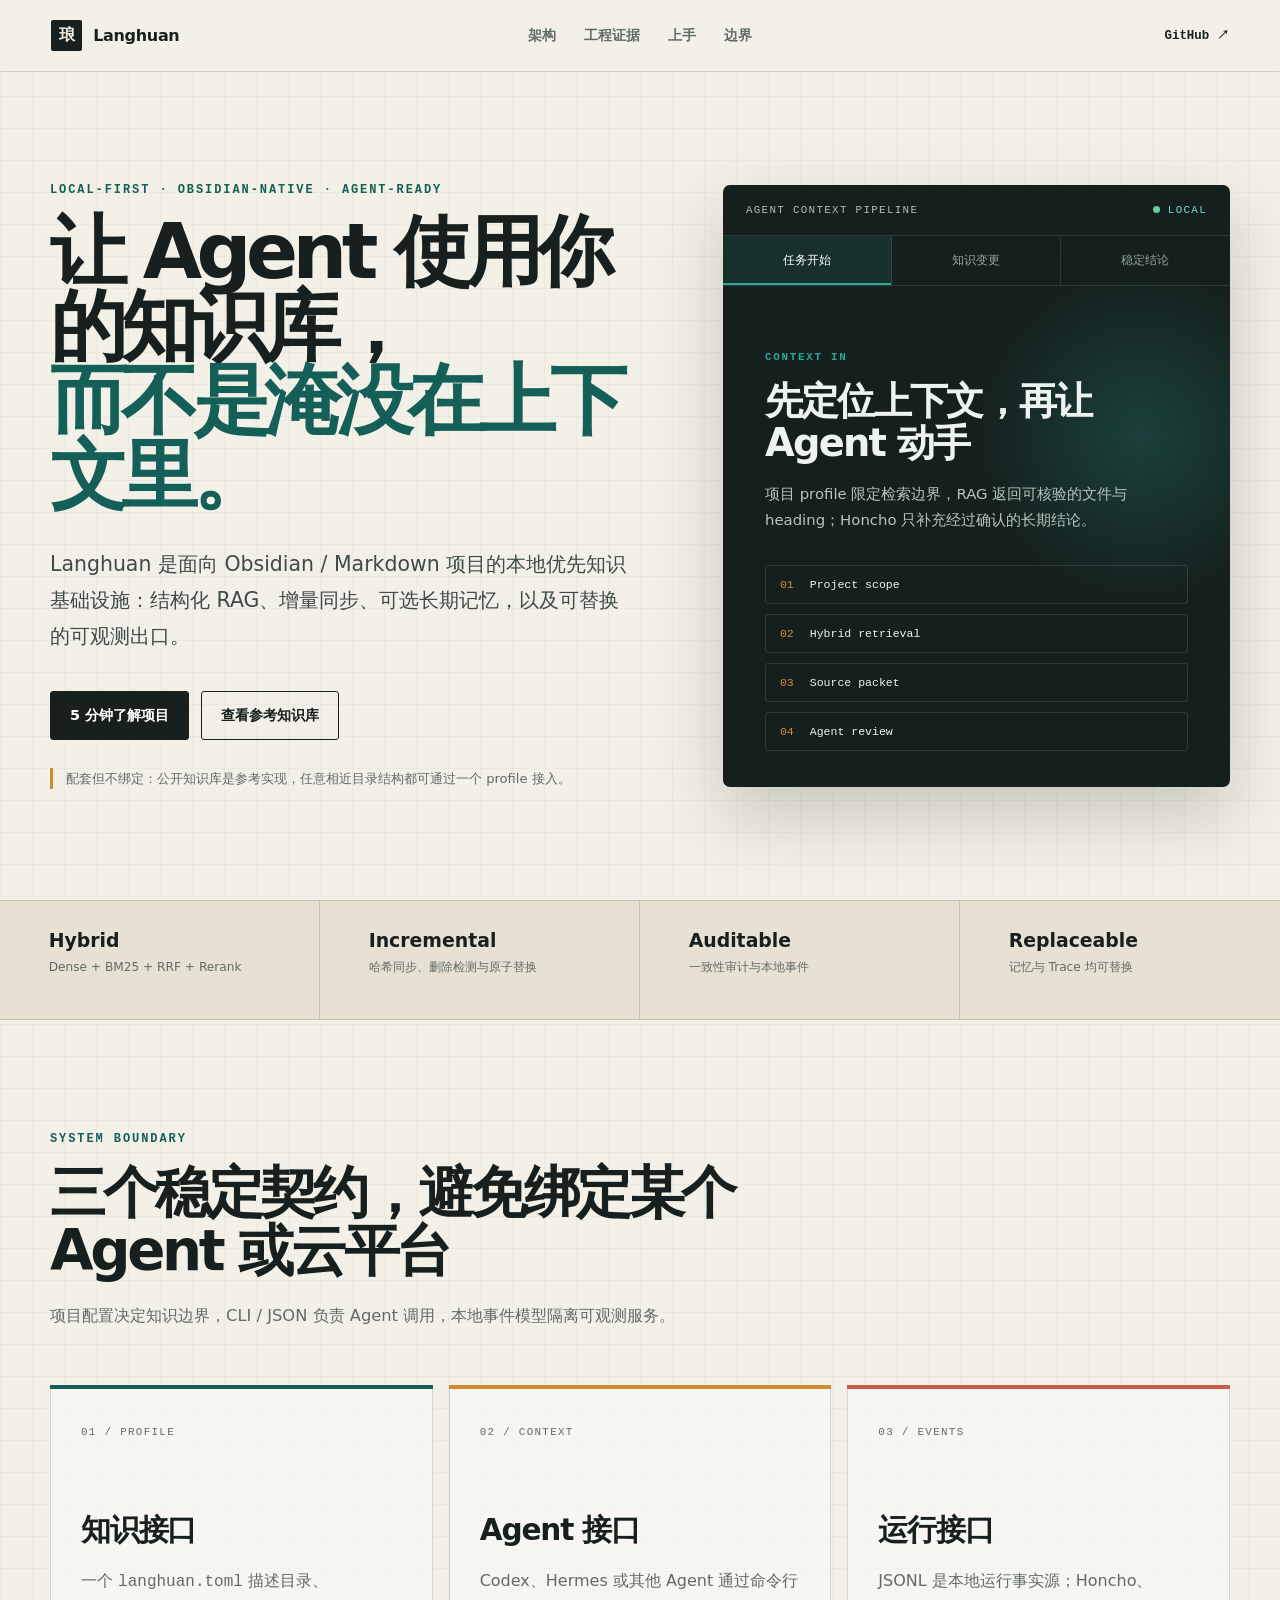
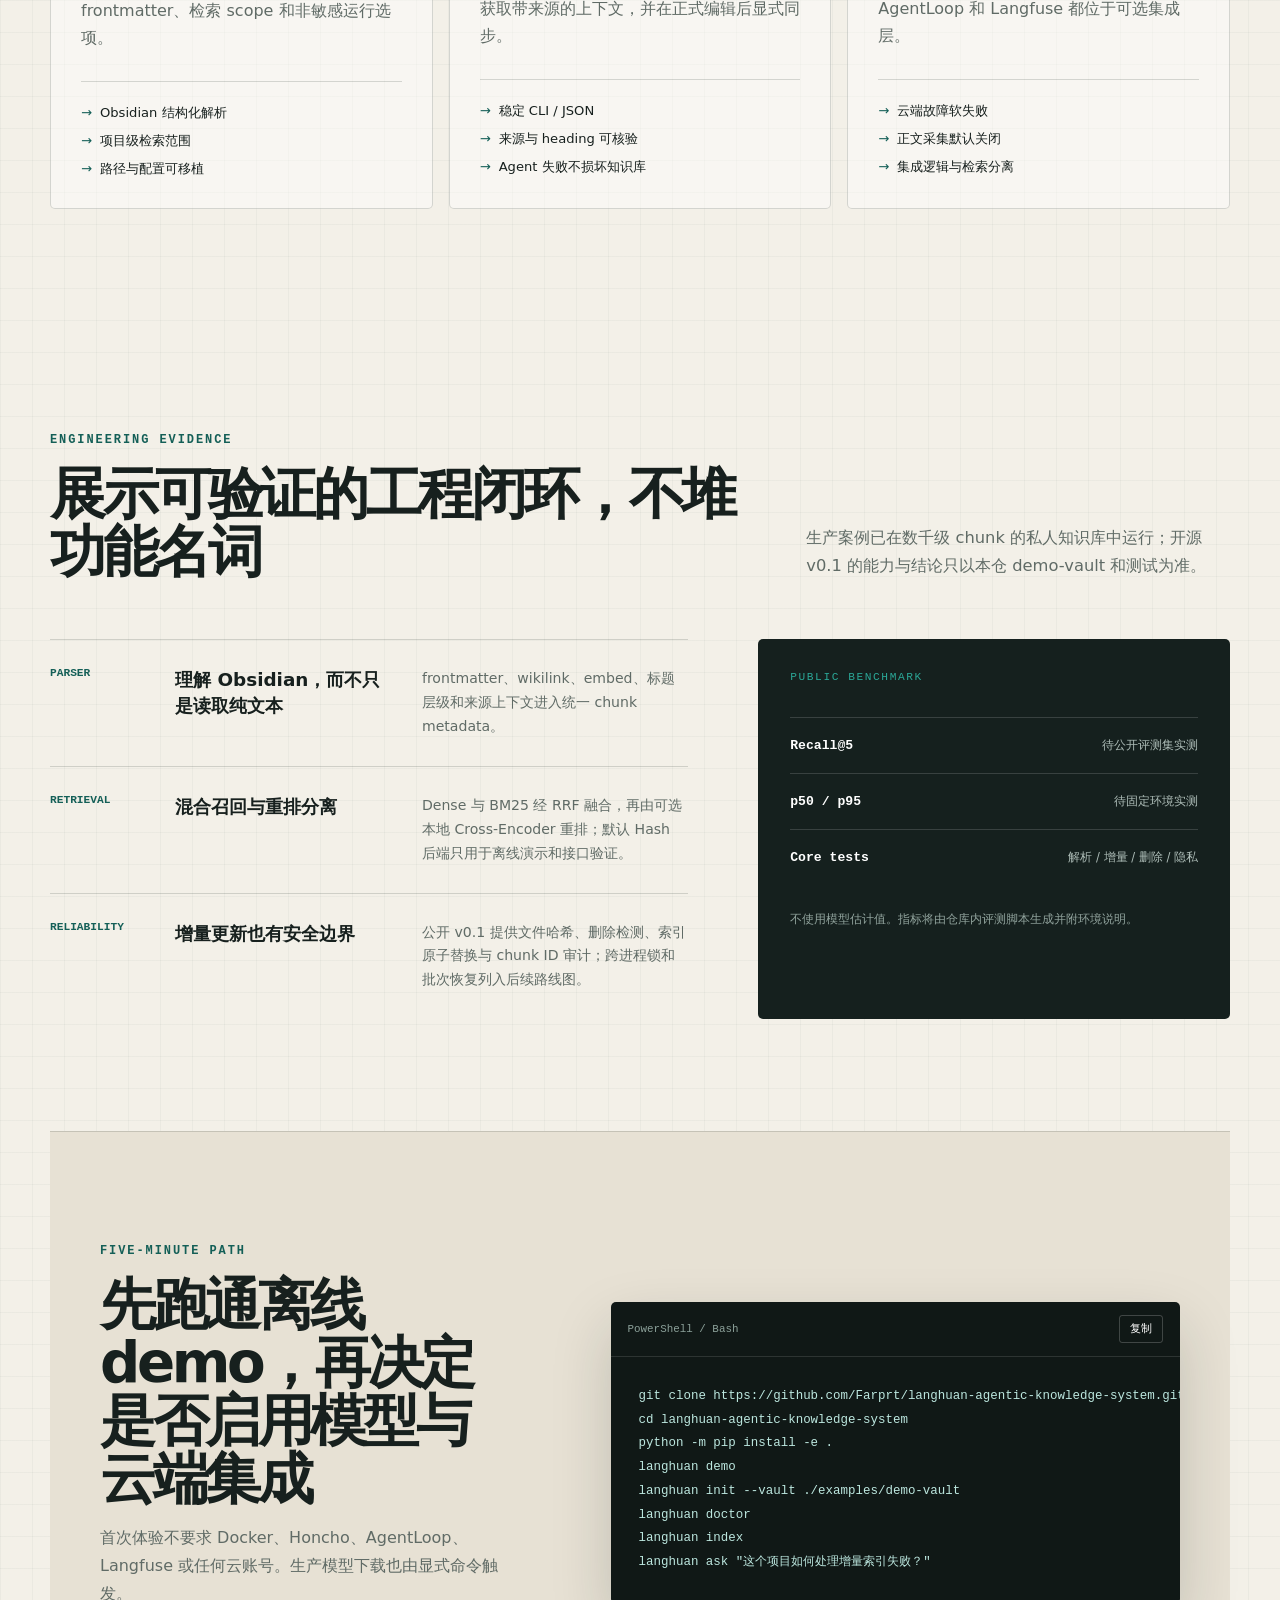
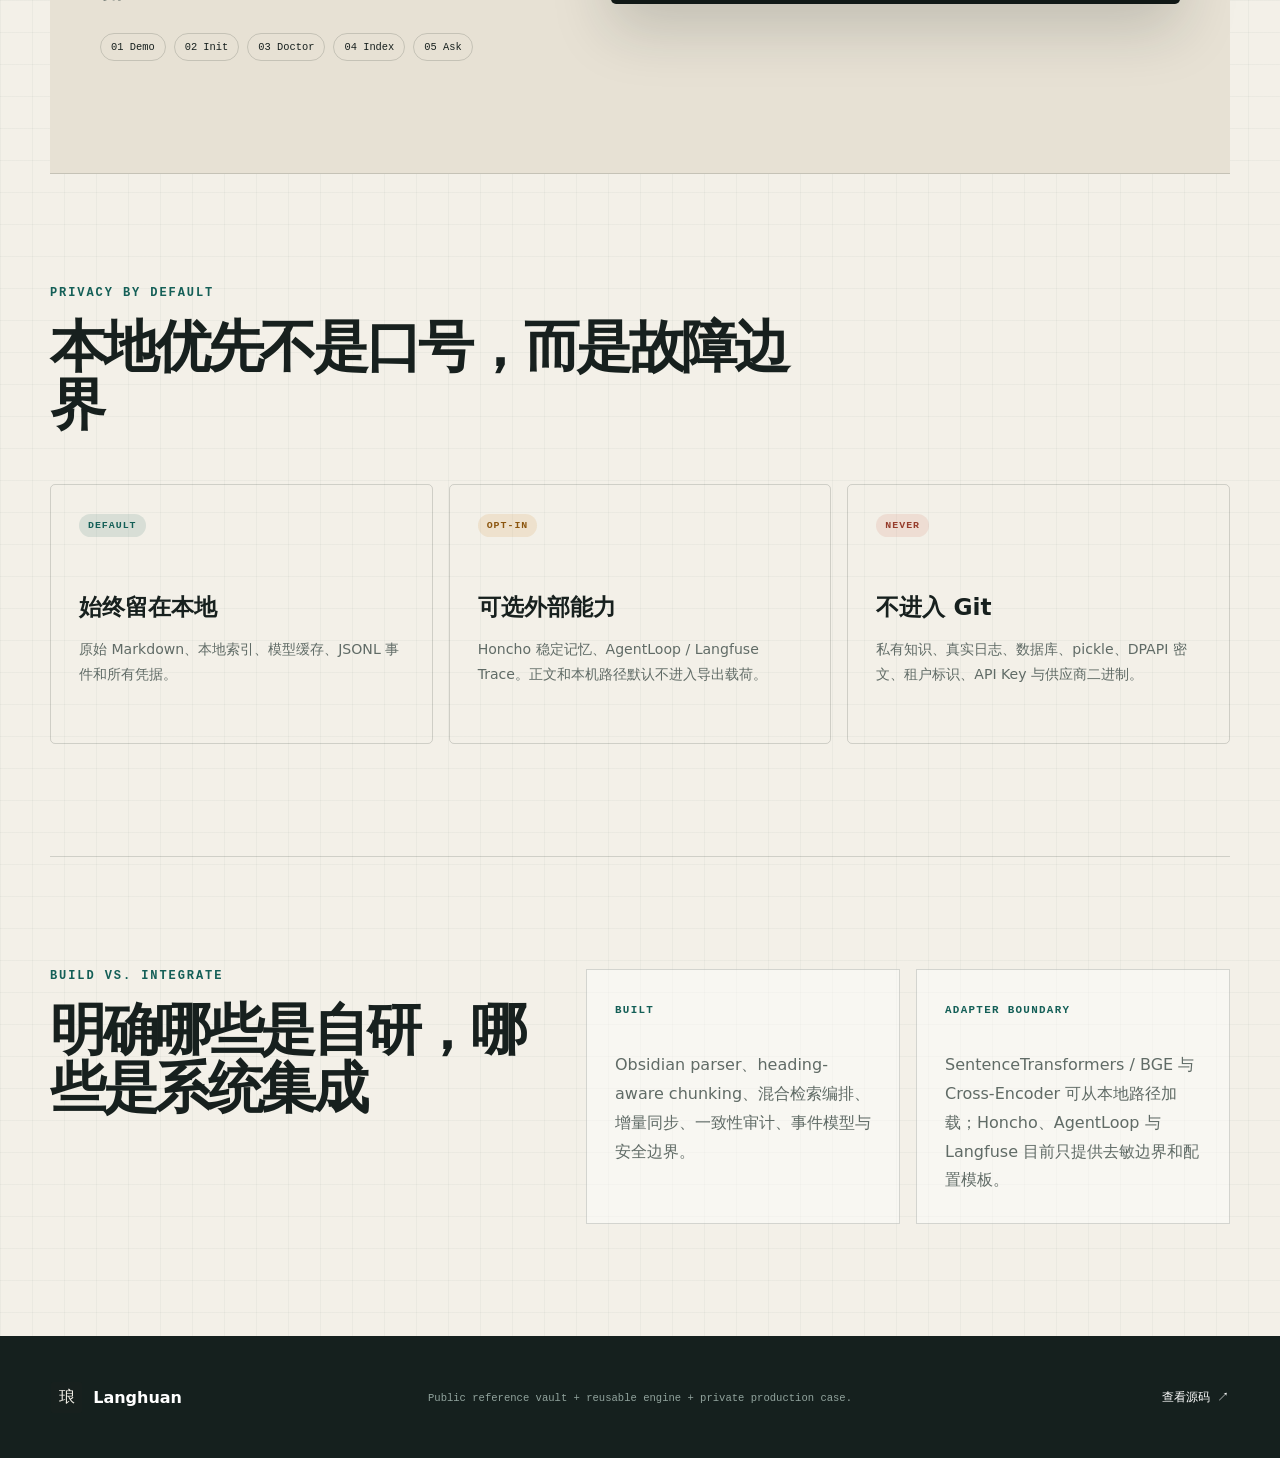
==== index.html @ d0159f6d "fix: restore quickstart layout" ====
<!doctype html>
<html lang="zh-CN">
  <head>
    <meta charset="utf-8">
    <meta name="viewport" content="width=device-width, initial-scale=1">
    <title>Langhuan — Agentic Knowledge System</title>
    <meta name="description" content="面向 Obsidian / Markdown 项目的本地优先 RAG、记忆与可观测基础设施。">
    <meta property="og:title" content="Langhuan — Agentic Knowledge System">
    <meta property="og:description" content="Local-first knowledge infrastructure for coding agents.">
    <meta property="og:type" content="website">
    <meta property="og:url" content="https://farprt.github.io/langhuan-agentic-knowledge-system/">
    <meta property="og:image" content="https://raw.githubusercontent.com/Farprt/langhuan-agentic-knowledge-system/main/showcase/public/og.png">
    <link rel="canonical" href="https://farprt.github.io/langhuan-agentic-knowledge-system/">
    <link rel="icon" href="public/favicon.svg" type="image/svg+xml">
    <link rel="stylesheet" href="styles.css">
    <script src="app.js" defer></script>
  </head>
  <body>
    <a class="skip-link" href="#main-content">跳到主要内容</a>
    <main id="main-content">
      <header class="site-header">
        <a class="brand" href="#top" aria-label="Langhuan 首页"><span class="brand-mark">琅</span><span>Langhuan</span></a>
        <nav aria-label="页面导航">
          <a href="#architecture">架构</a><a href="#evidence">工程证据</a><a href="#quickstart">上手</a><a href="#privacy">边界</a>
        </nav>
        <a class="header-link" href="https://github.com/Farprt/langhuan-agentic-knowledge-system">GitHub ↗</a>
      </header>

      <section class="hero section-shell" id="top">
        <div class="hero-copy">
          <p class="kicker">LOCAL-FIRST · OBSIDIAN-NATIVE · AGENT-READY</p>
          <h1>让 Agent 使用你的知识库，<span>而不是淹没在上下文里。</span></h1>
          <p class="hero-lede">Langhuan 是面向 Obsidian / Markdown 项目的本地优先知识基础设施：结构化 RAG、增量同步、可选长期记忆，以及可替换的可观测出口。</p>
          <div class="hero-actions">
            <a class="button primary" href="#quickstart">5 分钟了解项目</a>
            <a class="button secondary" href="https://github.com/Farprt/Obsidian_Notes_Workspace">查看参考知识库</a>
          </div>
          <p class="hero-note">配套但不绑定：公开知识库是参考实现，任意相近目录结构都可通过一个 profile 接入。</p>
        </div>

        <div class="flow-console">
          <div class="console-topline"><span>AGENT CONTEXT PIPELINE</span><span class="status-dot">LOCAL</span></div>
          <div class="flow-tabs" role="tablist" aria-label="选择流水线阶段">
            <button class="active" id="tab-task" role="tab" aria-selected="true" aria-controls="flow-panel" data-flow="task" tabindex="0" type="button">任务开始</button>
            <button id="tab-edit" role="tab" aria-selected="false" aria-controls="flow-panel" data-flow="edit" tabindex="-1" type="button">知识变更</button>
            <button id="tab-conclude" role="tab" aria-selected="false" aria-controls="flow-panel" data-flow="conclude" tabindex="-1" type="button">稳定结论</button>
          </div>
          <div class="flow-body" id="flow-panel" role="tabpanel" aria-labelledby="tab-task">
            <p class="flow-eyebrow" id="flow-eyebrow">CONTEXT IN</p>
            <h2 id="flow-title">先定位上下文，再让 Agent 动手</h2>
            <p id="flow-copy">项目 profile 限定检索边界，RAG 返回可核验的文件与 heading；Honcho 只补充经过确认的长期结论。</p>
            <ol class="flow-steps" id="flow-steps">
              <li><span>01</span>Project scope</li><li><span>02</span>Hybrid retrieval</li><li><span>03</span>Source packet</li><li><span>04</span>Agent review</li>
            </ol>
          </div>
        </div>
      </section>

      <section class="proof-strip" aria-label="核心工程能力">
        <div><strong>Hybrid</strong><span>Dense + BM25 + RRF + Rerank</span></div>
        <div><strong>Incremental</strong><span>哈希同步、删除检测与原子替换</span></div>
        <div><strong>Auditable</strong><span>一致性审计与本地事件</span></div>
        <div><strong>Replaceable</strong><span>记忆与 Trace 均可替换</span></div>
      </section>

      <section class="section-shell section-block" id="architecture">
        <div class="section-heading"><p class="kicker">SYSTEM BOUNDARY</p><h2>三个稳定契约，避免绑定某个 Agent 或云平台</h2><p>项目配置决定知识边界，CLI / JSON 负责 Agent 调用，本地事件模型隔离可观测服务。</p></div>
        <div class="architecture-grid">
          <article class="architecture-card accent-a"><p class="card-index">01 / PROFILE</p><h3>知识接口</h3><p>一个 <code>langhuan.toml</code> 描述目录、frontmatter、检索 scope 和非敏感运行选项。</p><ul><li>Obsidian 结构化解析</li><li>项目级检索范围</li><li>路径与配置可移植</li></ul></article>
          <article class="architecture-card accent-b"><p class="card-index">02 / CONTEXT</p><h3>Agent 接口</h3><p>Codex、Hermes 或其他 Agent 通过命令行获取带来源的上下文，并在正式编辑后显式同步。</p><ul><li>稳定 CLI / JSON</li><li>来源与 heading 可核验</li><li>Agent 失败不损坏知识库</li></ul></article>
          <article class="architecture-card accent-c"><p class="card-index">03 / EVENTS</p><h3>运行接口</h3><p>JSONL 是本地运行事实源；Honcho、AgentLoop 和 Langfuse 都位于可选集成层。</p><ul><li>云端故障软失败</li><li>正文采集默认关闭</li><li>集成逻辑与检索分离</li></ul></article>
        </div>
      </section>

      <section class="section-shell section-block" id="evidence">
        <div class="section-heading split-heading"><div><p class="kicker">ENGINEERING EVIDENCE</p><h2>展示可验证的工程闭环，不堆功能名词</h2></div><p>生产案例已在数千级 chunk 的私人知识库中运行；开源 v0.1 的能力与结论只以本仓 demo-vault 和测试为准。</p></div>
        <div class="evidence-layout">
          <div class="capability-list">
            <article><span>Parser</span><h3>理解 Obsidian，而不只是读取纯文本</h3><p>frontmatter、wikilink、embed、标题层级和来源上下文进入统一 chunk metadata。</p></article>
            <article><span>Retrieval</span><h3>混合召回与重排分离</h3><p>Dense 与 BM25 经 RRF 融合，再由可选本地 Cross-Encoder 重排；默认 Hash 后端只用于离线演示和接口验证。</p></article>
            <article><span>Reliability</span><h3>增量更新也有安全边界</h3><p>公开 v0.1 提供文件哈希、删除检测、索引原子替换与 chunk ID 审计；跨进程锁和批次恢复列入后续路线图。</p></article>
          </div>
          <aside class="metrics-panel"><p class="panel-label">PUBLIC BENCHMARK</p><div class="metric-placeholder"><strong>Recall@5</strong><span>待公开评测集实测</span></div><div class="metric-placeholder"><strong>p50 / p95</strong><span>待固定环境实测</span></div><div class="metric-placeholder"><strong>Core tests</strong><span>解析 / 增量 / 删除 / 隐私</span></div><p class="metrics-note">不使用模型估计值。指标将由仓库内评测脚本生成并附环境说明。</p></aside>
        </div>
      </section>

      <section class="quickstart section-shell section-block" id="quickstart">
        <div class="quickstart-copy"><p class="kicker">FIVE-MINUTE PATH</p><h2>先跑通离线 demo，再决定是否启用模型与云端集成</h2><p>首次体验不要求 Docker、Honcho、AgentLoop、Langfuse 或任何云账号。生产模型下载也由显式命令触发。</p><div class="route-tags"><span>01 Demo</span><span>02 Init</span><span>03 Doctor</span><span>04 Index</span><span>05 Ask</span></div></div>
        <div class="code-window"><div class="code-toolbar"><span>PowerShell / Bash</span><button id="copy-quickstart" type="button">复制</button></div><pre><code id="quickstart-code">git clone https://github.com/Farprt/langhuan-agentic-knowledge-system.git
cd langhuan-agentic-knowledge-system
python -m pip install -e .
langhuan demo
langhuan init --vault ./examples/demo-vault
langhuan doctor
langhuan index
langhuan ask "这个项目如何处理增量索引失败？"</code></pre><p class="copy-status" id="copy-status" aria-live="polite"></p></div>
      </section>

      <section class="section-shell section-block" id="privacy">
        <div class="section-heading"><p class="kicker">PRIVACY BY DEFAULT</p><h2>本地优先不是口号，而是故障边界</h2></div>
        <div class="boundary-grid">
          <article><span class="boundary-state local">DEFAULT</span><h3>始终留在本地</h3><p>原始 Markdown、本地索引、模型缓存、JSONL 事件和所有凭据。</p></article>
          <article><span class="boundary-state optional">OPT-IN</span><h3>可选外部能力</h3><p>Honcho 稳定记忆、AgentLoop / Langfuse Trace。正文和本机路径默认不进入导出载荷。</p></article>
          <article><span class="boundary-state blocked">NEVER</span><h3>不进入 Git</h3><p>私有知识、真实日志、数据库、pickle、DPAPI 密文、租户标识、API Key 与供应商二进制。</p></article>
        </div>
      </section>

      <section class="ownership section-shell section-block">
        <div><p class="kicker">BUILD VS. INTEGRATE</p><h2>明确哪些是自研，哪些是系统集成</h2></div>
        <div class="ownership-columns"><div><span>BUILT</span><p>Obsidian parser、heading-aware chunking、混合检索编排、增量同步、一致性审计、事件模型与安全边界。</p></div><div><span>ADAPTER BOUNDARY</span><p>SentenceTransformers / BGE 与 Cross-Encoder 可从本地路径加载；Honcho、AgentLoop 与 Langfuse 目前只提供去敏边界和配置模板。</p></div></div>
      </section>

      <footer><div><span class="brand-mark">琅</span><strong>Langhuan</strong></div><p>Public reference vault + reusable engine + private production case.</p><a href="https://github.com/Farprt/langhuan-agentic-knowledge-system">查看源码 ↗</a></footer>
    </main>
  </body>
</html>
---- styles.css ----
:root {
  --paper: #f3f0e8;
  --paper-deep: #e7e1d4;
  --ink: #17201e;
  --muted: #606b66;
  --line: rgba(23, 32, 30, 0.16);
  --teal: #145f57;
  --teal-bright: #2ba797;
  --amber: #d18a31;
  --coral: #c45e48;
  --night: #15201e;
  --night-soft: #20302d;
}

* { box-sizing: border-box; }
html { scroll-behavior: smooth; }
body {
  margin: 0;
  background:
    linear-gradient(rgba(23, 32, 30, 0.035) 1px, transparent 1px),
    linear-gradient(90deg, rgba(23, 32, 30, 0.035) 1px, transparent 1px),
    var(--paper);
  background-size: 32px 32px;
  color: var(--ink);
  font-family: Inter, ui-sans-serif, system-ui, -apple-system, "Segoe UI", "Microsoft YaHei", sans-serif;
}
a { color: inherit; text-decoration: none; }
button, a { -webkit-tap-highlight-color: transparent; }
button:focus-visible, a:focus-visible { outline: 2px solid var(--ink); outline-offset: 2px; box-shadow: 0 0 0 5px var(--amber); }
code, pre, .kicker, .card-index, .panel-label, .boundary-state { font-family: "Cascadia Code", "SFMono-Regular", Consolas, monospace; }

.skip-link { background: var(--ink); color: white; left: 14px; padding: 10px 14px; position: fixed; top: -60px; z-index: 100; }
.skip-link:focus { top: 14px; }

.section-shell { width: min(1180px, calc(100% - 48px)); margin-inline: auto; }
.section-block { padding-block: 112px; }
.kicker { margin: 0 0 18px; color: var(--teal); font-size: 0.75rem; font-weight: 800; letter-spacing: 0.16em; }
.site-header {
  align-items: center;
  backdrop-filter: blur(18px);
  background: rgba(243, 240, 232, 0.86);
  border-bottom: 1px solid var(--line);
  display: grid;
  grid-template-columns: 1fr auto 1fr;
  height: 72px;
  padding: 0 4vw;
  position: sticky;
  top: 0;
  z-index: 20;
}
.brand { align-items: center; display: inline-flex; font-weight: 850; gap: 11px; letter-spacing: -0.02em; }
.brand-mark { align-items: center; background: var(--ink); border-radius: 2px; color: var(--paper); display: inline-flex; font-family: Georgia, serif; font-size: 1rem; height: 31px; justify-content: center; width: 31px; }
.site-header nav { display: flex; gap: 28px; }
.site-header nav a { color: var(--muted); font-size: 0.86rem; font-weight: 650; }
.site-header nav a:hover { color: var(--ink); }
.header-link { justify-self: end; font-family: "Cascadia Code", monospace; font-size: 0.78rem; font-weight: 750; }

.hero { align-items: center; display: grid; gap: 7vw; grid-template-columns: 1.07fr 0.93fr; min-height: calc(100vh - 72px); padding-block: 88px; }
.hero-copy h1 { font-size: clamp(3.2rem, 6vw, 6.5rem); font-weight: 780; letter-spacing: -0.072em; line-height: 0.97; margin: 0; max-width: 850px; }
.hero-copy h1 span { color: var(--teal); display: block; }
.hero-lede { color: #3f4b47; font-size: clamp(1.05rem, 1.6vw, 1.32rem); line-height: 1.75; margin: 34px 0 0; max-width: 720px; }
.hero-actions { display: flex; flex-wrap: wrap; gap: 12px; margin-top: 36px; }
.button { border: 1px solid var(--ink); border-radius: 3px; display: inline-flex; font-size: 0.9rem; font-weight: 750; padding: 14px 19px; }
.button.primary { background: var(--ink); color: white; }
.button.primary:hover { background: var(--teal); border-color: var(--teal); }
.button.secondary:hover { background: rgba(255,255,255,.5); }
.hero-note { border-left: 3px solid var(--amber); color: var(--muted); font-size: 0.82rem; line-height: 1.6; margin: 28px 0 0; max-width: 620px; padding-left: 13px; }

.flow-console { background: var(--night); border-radius: 7px; box-shadow: 0 28px 70px rgba(21, 32, 30, .2); color: #edf3f0; min-height: 530px; overflow: hidden; position: relative; }
.flow-console::before { background: radial-gradient(circle, rgba(43,167,151,.24), transparent 65%); content: ""; height: 360px; position: absolute; right: -90px; top: 70px; width: 360px; }
.console-topline { border-bottom: 1px solid rgba(255,255,255,.12); color: #aebdb8; display: flex; font-family: "Cascadia Code", monospace; font-size: .68rem; justify-content: space-between; letter-spacing: .12em; padding: 19px 23px; position: relative; }
.status-dot { color: #78d8c9; }
.status-dot::before { background: #62cf9d; border-radius: 50%; content: ""; display: inline-block; height: 7px; margin-right: 8px; width: 7px; }
.flow-tabs { border-bottom: 1px solid rgba(255,255,255,.12); display: grid; grid-template-columns: repeat(3, 1fr); position: relative; }
.flow-tabs button { background: transparent; border: 0; border-right: 1px solid rgba(255,255,255,.1); color: #93a59f; cursor: pointer; font: inherit; font-size: .78rem; padding: 16px 8px; }
.flow-tabs button:last-child { border-right: 0; }
.flow-tabs button.active { background: rgba(43,167,151,.12); color: white; box-shadow: inset 0 -2px var(--teal-bright); }
.flow-body { padding: 52px 42px 36px; position: relative; }
.flow-eyebrow { color: var(--teal-bright)!important; font-family: "Cascadia Code", monospace; font-size: .68rem!important; font-weight: 800; letter-spacing: .16em; }
.flow-body h2 { font-size: clamp(1.8rem, 3vw, 2.65rem); letter-spacing: -.045em; line-height: 1.08; margin: 13px 0 18px; max-width: 480px; }
.flow-body > p { color: #b6c5c0; font-size: .93rem; line-height: 1.75; max-width: 520px; }
.flow-steps { display: grid; gap: 10px; list-style: none; margin: 32px 0 0; padding: 0; }
.flow-steps li { align-items: center; border: 1px solid rgba(255,255,255,.12); border-radius: 3px; display: flex; font-family: "Cascadia Code", monospace; font-size: .72rem; gap: 16px; padding: 12px 14px; }
.flow-steps li span { color: var(--amber); }

.proof-strip { background: var(--paper-deep); border-block: 1px solid var(--line); display: grid; grid-template-columns: repeat(4, 1fr); }
.proof-strip div { border-right: 1px solid var(--line); display: flex; flex-direction: column; gap: 7px; min-height: 118px; padding: 28px 3.8vw; }
.proof-strip div:last-child { border-right: 0; }
.proof-strip strong { font-size: 1.18rem; }
.proof-strip span { color: var(--muted); font-size: .76rem; line-height: 1.5; }

.section-heading { max-width: 760px; }
.section-heading h2, .quickstart h2, .ownership h2 { font-size: clamp(2.35rem, 4.4vw, 4.8rem); letter-spacing: -.06em; line-height: 1.03; margin: 0; }
.section-heading > p:last-child { color: var(--muted); font-size: 1.02rem; line-height: 1.75; margin-top: 22px; }
.architecture-grid { display: grid; gap: 16px; grid-template-columns: repeat(3, 1fr); margin-top: 54px; }
.architecture-card { background: rgba(255,255,255,.42); border: 1px solid var(--line); border-radius: 5px; min-height: 390px; padding: 30px; position: relative; }
.architecture-card::before { background: var(--teal); content: ""; height: 4px; left: -1px; position: absolute; right: -1px; top: -1px; }
.architecture-card.accent-b::before { background: var(--amber); }
.architecture-card.accent-c::before { background: var(--coral); }
.card-index { color: var(--muted); font-size: .68rem; letter-spacing: .12em; }
.architecture-card h3 { font-size: 1.85rem; letter-spacing: -.04em; margin: 72px 0 15px; }
.architecture-card > p:not(.card-index) { color: var(--muted); line-height: 1.7; }
.architecture-card ul { border-top: 1px solid var(--line); display: grid; gap: 10px; list-style: none; margin: 30px 0 0; padding: 22px 0 0; }
.architecture-card li { font-size: .82rem; }
.architecture-card li::before { color: var(--teal); content: "→"; margin-right: 8px; }

.split-heading { align-items: end; display: grid; gap: 50px; grid-template-columns: 1fr .6fr; max-width: none; }
.split-heading > p { margin: 0!important; }
.evidence-layout { display: grid; gap: 70px; grid-template-columns: 1.15fr .85fr; margin-top: 58px; }
.capability-list article { border-top: 1px solid var(--line); display: grid; gap: 25px; grid-template-columns: 100px 1fr 1.2fr; padding: 27px 0; }
.capability-list article > span { color: var(--teal); font-family: "Cascadia Code", monospace; font-size: .7rem; font-weight: 800; text-transform: uppercase; }
.capability-list h3 { font-size: 1.15rem; line-height: 1.4; margin: 0; }
.capability-list p { color: var(--muted); font-size: .88rem; line-height: 1.7; margin: 0; }
.metrics-panel { background: var(--night); border-radius: 5px; color: white; padding: 32px; }
.panel-label { color: var(--teal-bright); font-size: .7rem; letter-spacing: .14em; margin: 0 0 34px; }
.metric-placeholder { border-top: 1px solid rgba(255,255,255,.15); display: flex; justify-content: space-between; padding: 20px 0; }
.metric-placeholder strong { font-family: "Cascadia Code", monospace; font-size: .82rem; }
.metric-placeholder span { color: #aebdb8; font-size: .72rem; }
.metrics-note { color: #91a39d; font-size: .72rem; line-height: 1.65; margin: 25px 0 0; }

.quickstart { align-items: center; background: var(--paper-deep); border-block: 1px solid var(--line); display: grid; gap: 7vw; grid-template-columns: .85fr 1.15fr; max-width: none; padding-inline: max(24px, calc((100vw - 1180px) / 2)); }
.quickstart-copy > p:not(.kicker) { color: var(--muted); line-height: 1.75; }
.route-tags { display: flex; flex-wrap: wrap; gap: 8px; margin-top: 25px; }
.route-tags span { border: 1px solid var(--line); border-radius: 99px; font-family: "Cascadia Code", monospace; font-size: .65rem; padding: 7px 10px; }
.code-window { background: #101816; border-radius: 5px; box-shadow: 0 25px 60px rgba(21,32,30,.18); color: #e7f0ed; overflow: hidden; }
.code-toolbar { align-items: center; border-bottom: 1px solid rgba(255,255,255,.12); color: #8ca19a; display: flex; font-family: "Cascadia Code", monospace; font-size: .68rem; justify-content: space-between; padding: 13px 17px; }
.code-toolbar button { background: transparent; border: 1px solid rgba(255,255,255,.2); border-radius: 3px; color: white; cursor: pointer; font: inherit; padding: 6px 10px; }
.code-window pre { margin: 0; overflow-x: auto; padding: 28px; }
.code-window code { color: #bce7df; font-size: .78rem; line-height: 1.9; }
.copy-status { height: 1px; margin: 0; overflow: hidden; width: 1px; }

.boundary-grid { display: grid; gap: 16px; grid-template-columns: repeat(3, 1fr); margin-top: 50px; }
.boundary-grid article { border: 1px solid var(--line); border-radius: 5px; min-height: 260px; padding: 28px; }
.boundary-state { border-radius: 99px; display: inline-block; font-size: .62rem; font-weight: 900; letter-spacing: .1em; padding: 6px 9px; }
.boundary-state.local { background: rgba(20,95,87,.12); color: var(--teal); }
.boundary-state.optional { background: rgba(209,138,49,.15); color: #8c560f; }
.boundary-state.blocked { background: rgba(196,94,72,.13); color: #963c2b; }
.boundary-grid h3 { font-size: 1.45rem; margin: 55px 0 13px; }
.boundary-grid p { color: var(--muted); font-size: .88rem; line-height: 1.75; }

.ownership { align-items: start; border-top: 1px solid var(--line); display: grid; gap: 60px; grid-template-columns: .85fr 1.15fr; }
.ownership-columns { display: grid; gap: 16px; grid-template-columns: 1fr 1fr; }
.ownership-columns div { background: rgba(255,255,255,.42); border: 1px solid var(--line); padding: 28px; }
.ownership-columns span { color: var(--teal); font-family: "Cascadia Code", monospace; font-size: .68rem; font-weight: 850; letter-spacing: .12em; }
.ownership-columns p { color: var(--muted); line-height: 1.8; margin: 34px 0 0; }
footer { align-items: center; background: var(--night); color: white; display: grid; gap: 25px; grid-template-columns: 1fr auto 1fr; padding: 45px 4vw; }
footer div { align-items: center; display: flex; gap: 11px; }
footer p { color: #91a39d; font-family: "Cascadia Code", monospace; font-size: .66rem; }
footer > a { font-family: "Cascadia Code", monospace; font-size: .72rem; justify-self: end; }

@media (max-width: 960px) {
  .site-header { grid-template-columns: 1fr auto; }
  .site-header nav { display: none; }
  .hero { grid-template-columns: 1fr; }
  .hero-copy { padding-top: 35px; }
  .proof-strip { grid-template-columns: 1fr 1fr; }
  .proof-strip div:nth-child(2) { border-right: 0; }
  .architecture-grid, .boundary-grid { grid-template-columns: 1fr; }
  .architecture-card { min-height: auto; }
  .split-heading, .evidence-layout, .quickstart, .ownership { grid-template-columns: 1fr; }
  .capability-list article { grid-template-columns: 85px 1fr; }
  .capability-list article p { grid-column: 2; }
  footer { grid-template-columns: 1fr; }
  footer > a, footer p { justify-self: start; }
}

@media (max-width: 620px) {
  .section-shell { width: min(100% - 28px, 1180px); }
  .section-block { padding-block: 78px; }
  .site-header { height: 62px; padding-inline: 14px; }
  .hero { min-height: auto; padding-block: 68px; }
  .hero-copy h1 { font-size: 3.2rem; }
  .hero-actions { align-items: stretch; flex-direction: column; }
  .button { justify-content: center; }
  .flow-console { min-height: 0; }
  .flow-body { padding: 38px 24px 28px; }
  .proof-strip { grid-template-columns: 1fr; }
  .proof-strip div { border-bottom: 1px solid var(--line); border-right: 0; min-height: 95px; }
  .section-heading h2, .quickstart h2, .ownership h2 { font-size: 2.6rem; }
  .capability-list article { grid-template-columns: 1fr; gap: 10px; }
  .capability-list article p { grid-column: auto; }
  .quickstart { padding-inline: 14px; }
  .ownership-columns { grid-template-columns: 1fr; }
  .metric-placeholder { align-items: flex-start; flex-direction: column; gap: 7px; }
}

@media (prefers-reduced-motion: reduce) {
  html { scroll-behavior: auto; }
  * { transition: none!important; }
}
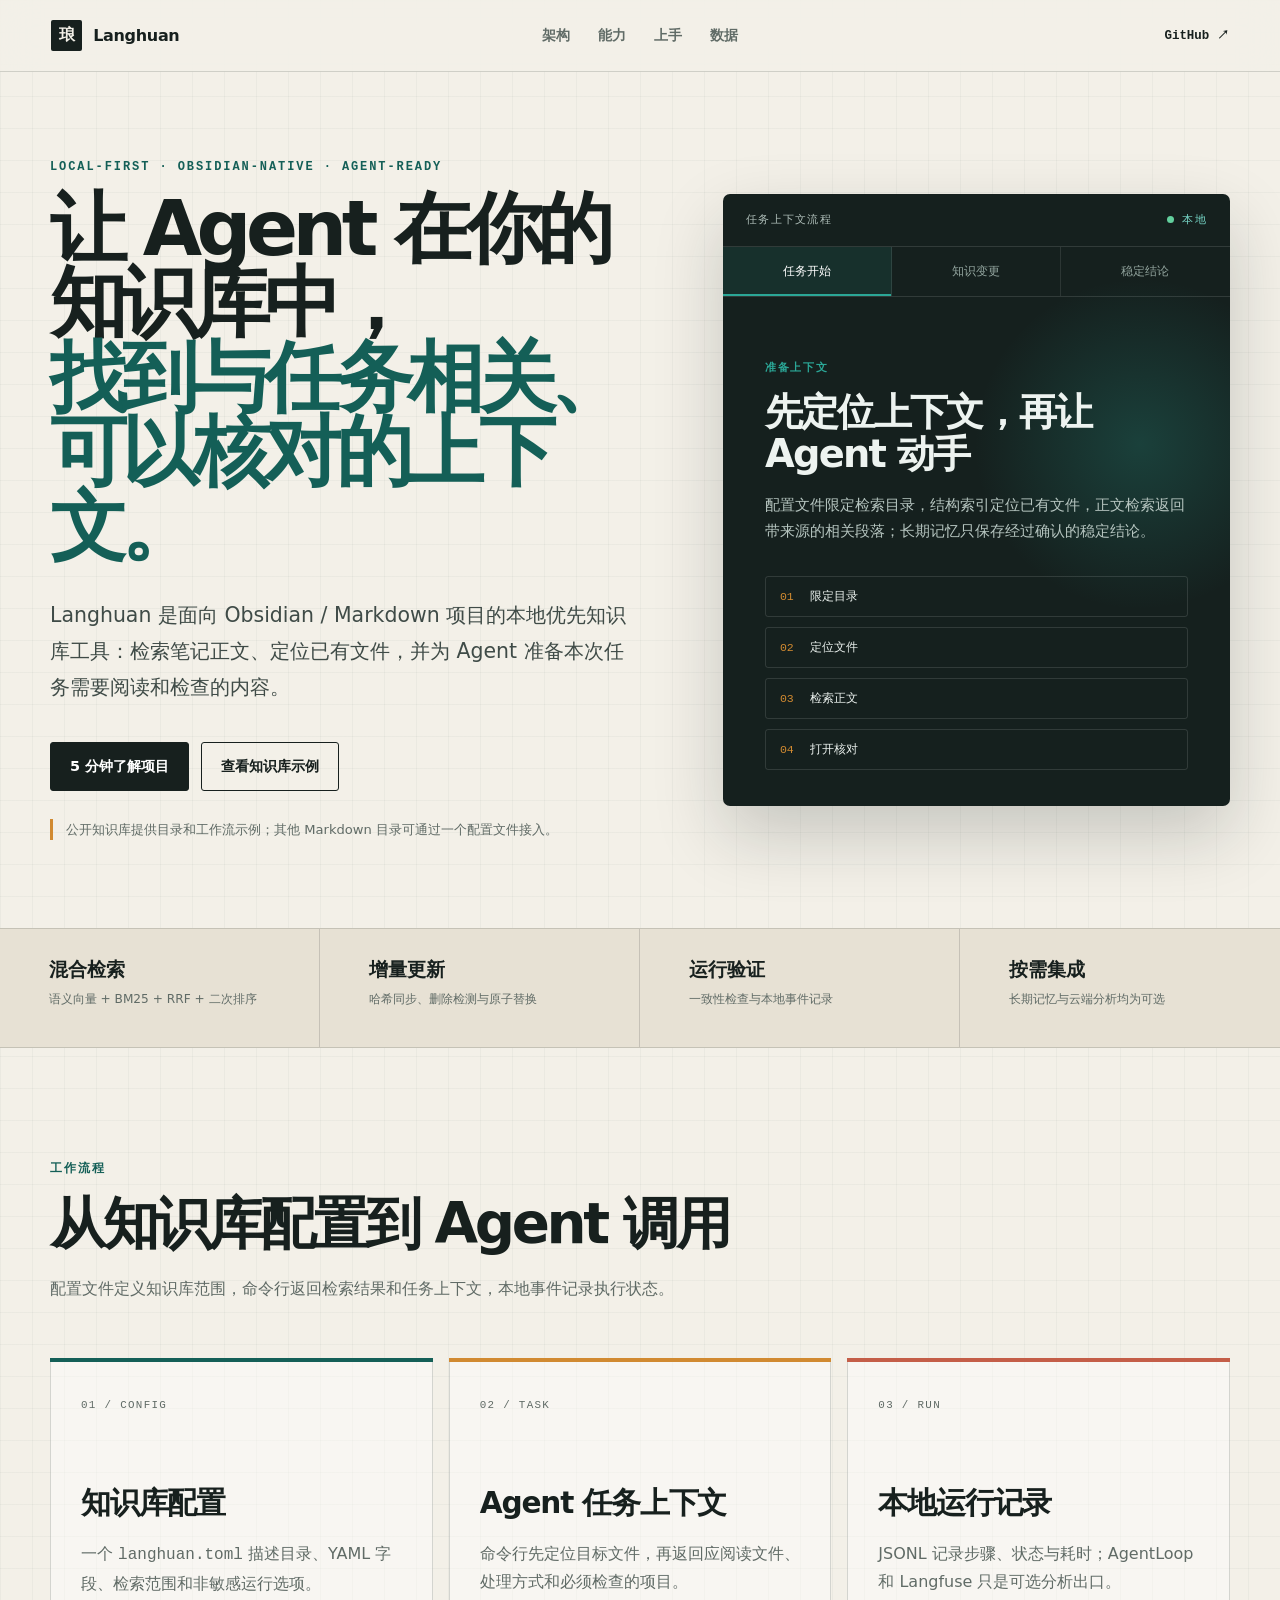
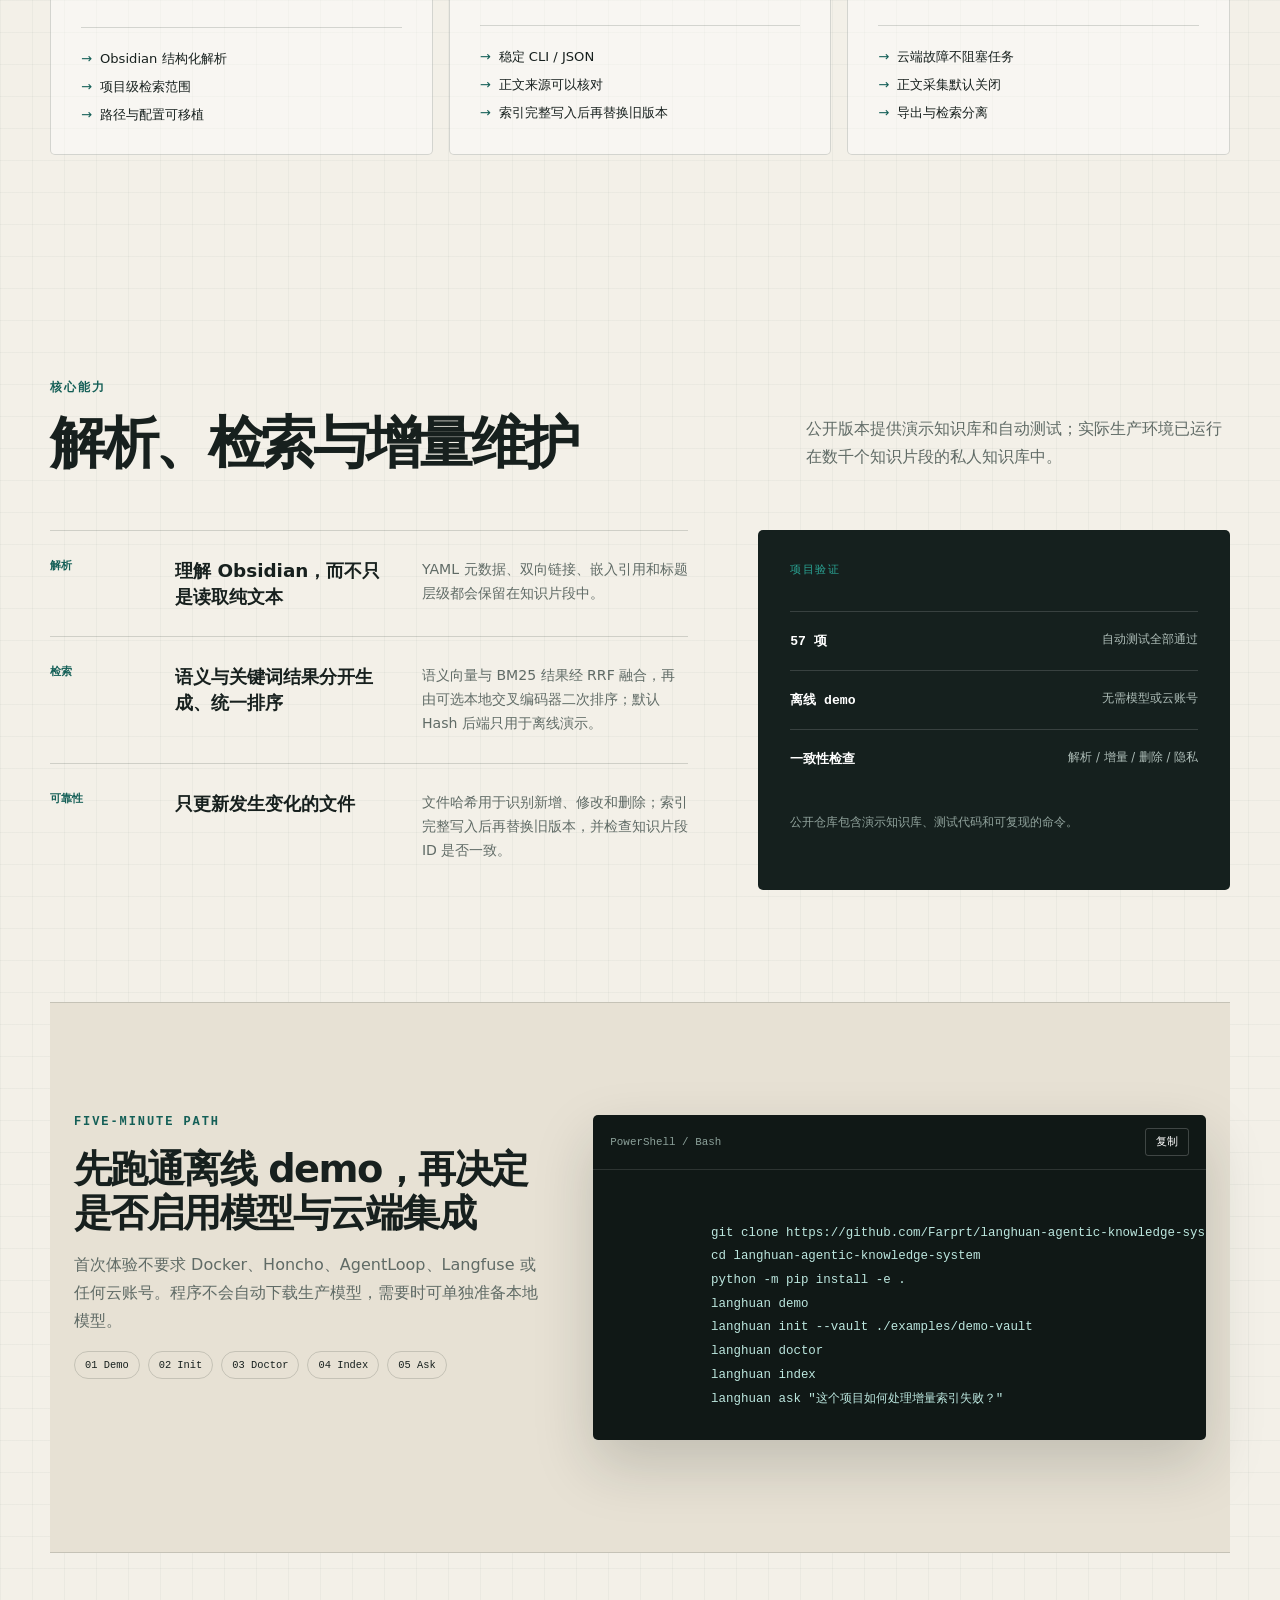
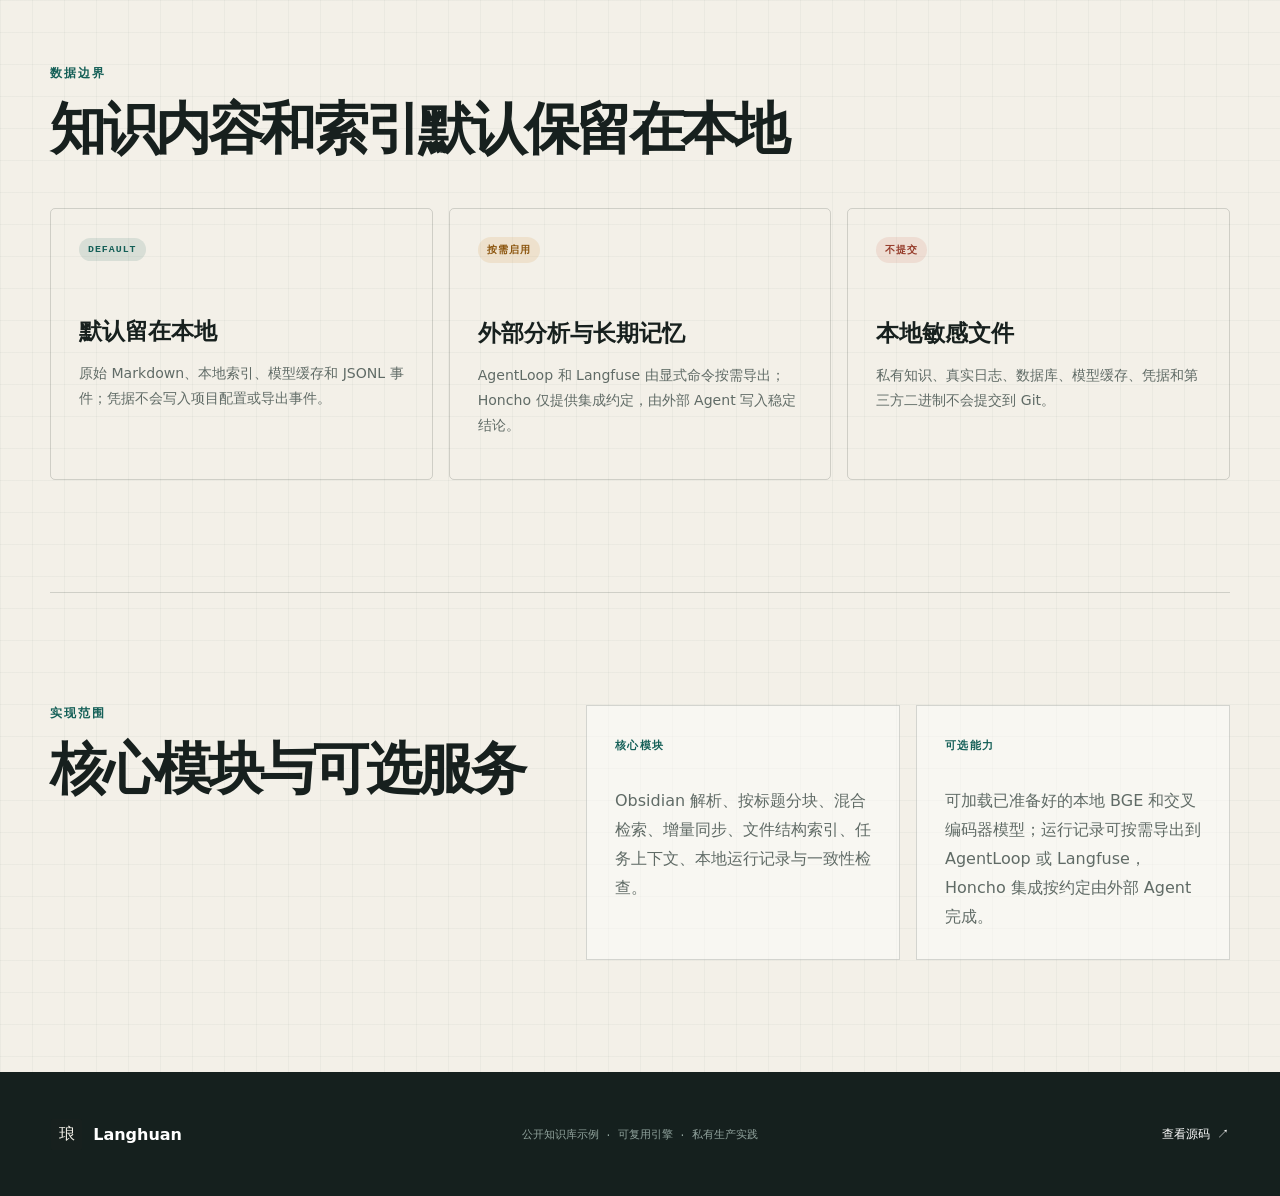
==== commit c83995f3: "docs: update v0.2.0 showcase" ====
--- a/index.html
+++ b/index.html
@@ -4,7 +4,7 @@
     <meta charset="utf-8">
     <meta name="viewport" content="width=device-width, initial-scale=1">
     <title>Langhuan — Agentic Knowledge System</title>
-    <meta name="description" content="面向 Obsidian / Markdown 项目的本地优先 RAG、记忆与可观测基础设施。">
+    <meta name="description" content="面向 Obsidian / Markdown 项目的本地优先检索、文件定位与任务上下文工具。">
     <meta property="og:title" content="Langhuan — Agentic Knowledge System">
     <meta property="og:description" content="Local-first knowledge infrastructure for coding agents.">
     <meta property="og:type" content="website">
@@ -21,7 +21,7 @@
       <header class="site-header">
         <a class="brand" href="#top" aria-label="Langhuan 首页"><span class="brand-mark">琅</span><span>Langhuan</span></a>
         <nav aria-label="页面导航">
-          <a href="#architecture">架构</a><a href="#evidence">工程证据</a><a href="#quickstart">上手</a><a href="#privacy">边界</a>
+          <a href="#architecture">架构</a><a href="#evidence">能力</a><a href="#quickstart">上手</a><a href="#privacy">数据</a>
         </nav>
         <a class="header-link" href="https://github.com/Farprt/langhuan-agentic-knowledge-system">GitHub ↗</a>
       </header>
@@ -29,88 +29,92 @@
       <section class="hero section-shell" id="top">
         <div class="hero-copy">
           <p class="kicker">LOCAL-FIRST · OBSIDIAN-NATIVE · AGENT-READY</p>
-          <h1>让 Agent 使用你的知识库，<span>而不是淹没在上下文里。</span></h1>
-          <p class="hero-lede">Langhuan 是面向 Obsidian / Markdown 项目的本地优先知识基础设施：结构化 RAG、增量同步、可选长期记忆，以及可替换的可观测出口。</p>
+          <h1>让 Agent 在你的知识库中，<span>找到与任务相关、可以核对的上下文。</span></h1>
+          <p class="hero-lede">Langhuan 是面向 Obsidian / Markdown 项目的本地优先知识库工具：检索笔记正文、定位已有文件，并为 Agent 准备本次任务需要阅读和检查的内容。</p>
           <div class="hero-actions">
             <a class="button primary" href="#quickstart">5 分钟了解项目</a>
-            <a class="button secondary" href="https://github.com/Farprt/Obsidian_Notes_Workspace">查看参考知识库</a>
+            <a class="button secondary" href="https://github.com/Farprt/Obsidian_Notes_Workspace">查看知识库示例</a>
           </div>
-          <p class="hero-note">配套但不绑定：公开知识库是参考实现，任意相近目录结构都可通过一个 profile 接入。</p>
+          <p class="hero-note">公开知识库提供目录和工作流示例；其他 Markdown 目录可通过一个配置文件接入。</p>
         </div>
 
         <div class="flow-console">
-          <div class="console-topline"><span>AGENT CONTEXT PIPELINE</span><span class="status-dot">LOCAL</span></div>
+          <div class="console-topline"><span>任务上下文流程</span><span class="status-dot">本地</span></div>
           <div class="flow-tabs" role="tablist" aria-label="选择流水线阶段">
             <button class="active" id="tab-task" role="tab" aria-selected="true" aria-controls="flow-panel" data-flow="task" tabindex="0" type="button">任务开始</button>
             <button id="tab-edit" role="tab" aria-selected="false" aria-controls="flow-panel" data-flow="edit" tabindex="-1" type="button">知识变更</button>
             <button id="tab-conclude" role="tab" aria-selected="false" aria-controls="flow-panel" data-flow="conclude" tabindex="-1" type="button">稳定结论</button>
           </div>
           <div class="flow-body" id="flow-panel" role="tabpanel" aria-labelledby="tab-task">
-            <p class="flow-eyebrow" id="flow-eyebrow">CONTEXT IN</p>
+            <p class="flow-eyebrow" id="flow-eyebrow">准备上下文</p>
             <h2 id="flow-title">先定位上下文，再让 Agent 动手</h2>
-            <p id="flow-copy">项目 profile 限定检索边界，RAG 返回可核验的文件与 heading；Honcho 只补充经过确认的长期结论。</p>
+            <p id="flow-copy">配置文件限定检索目录，结构索引定位已有文件，正文检索返回带来源的相关段落；长期记忆只保存经过确认的稳定结论。</p>
             <ol class="flow-steps" id="flow-steps">
-              <li><span>01</span>Project scope</li><li><span>02</span>Hybrid retrieval</li><li><span>03</span>Source packet</li><li><span>04</span>Agent review</li>
+              <li><span>01</span>限定目录</li><li><span>02</span>定位文件</li><li><span>03</span>检索正文</li><li><span>04</span>打开核对</li>
             </ol>
           </div>
         </div>
       </section>
 
       <section class="proof-strip" aria-label="核心工程能力">
-        <div><strong>Hybrid</strong><span>Dense + BM25 + RRF + Rerank</span></div>
-        <div><strong>Incremental</strong><span>哈希同步、删除检测与原子替换</span></div>
-        <div><strong>Auditable</strong><span>一致性审计与本地事件</span></div>
-        <div><strong>Replaceable</strong><span>记忆与 Trace 均可替换</span></div>
+        <div><strong>混合检索</strong><span>语义向量 + BM25 + RRF + 二次排序</span></div>
+        <div><strong>增量更新</strong><span>哈希同步、删除检测与原子替换</span></div>
+        <div><strong>运行验证</strong><span>一致性检查与本地事件记录</span></div>
+        <div><strong>按需集成</strong><span>长期记忆与云端分析均为可选</span></div>
       </section>
 
       <section class="section-shell section-block" id="architecture">
-        <div class="section-heading"><p class="kicker">SYSTEM BOUNDARY</p><h2>三个稳定契约，避免绑定某个 Agent 或云平台</h2><p>项目配置决定知识边界，CLI / JSON 负责 Agent 调用，本地事件模型隔离可观测服务。</p></div>
+        <div class="section-heading"><p class="kicker">工作流程</p><h2>从知识库配置到 Agent 调用</h2><p>配置文件定义知识库范围，命令行返回检索结果和任务上下文，本地事件记录执行状态。</p></div>
         <div class="architecture-grid">
-          <article class="architecture-card accent-a"><p class="card-index">01 / PROFILE</p><h3>知识接口</h3><p>一个 <code>langhuan.toml</code> 描述目录、frontmatter、检索 scope 和非敏感运行选项。</p><ul><li>Obsidian 结构化解析</li><li>项目级检索范围</li><li>路径与配置可移植</li></ul></article>
-          <article class="architecture-card accent-b"><p class="card-index">02 / CONTEXT</p><h3>Agent 接口</h3><p>Codex、Hermes 或其他 Agent 通过命令行获取带来源的上下文，并在正式编辑后显式同步。</p><ul><li>稳定 CLI / JSON</li><li>来源与 heading 可核验</li><li>Agent 失败不损坏知识库</li></ul></article>
-          <article class="architecture-card accent-c"><p class="card-index">03 / EVENTS</p><h3>运行接口</h3><p>JSONL 是本地运行事实源；Honcho、AgentLoop 和 Langfuse 都位于可选集成层。</p><ul><li>云端故障软失败</li><li>正文采集默认关闭</li><li>集成逻辑与检索分离</li></ul></article>
+          <article class="architecture-card accent-a"><p class="card-index">01 / CONFIG</p><h3>知识库配置</h3><p>一个 <code>langhuan.toml</code> 描述目录、YAML 字段、检索范围和非敏感运行选项。</p><ul><li>Obsidian 结构化解析</li><li>项目级检索范围</li><li>路径与配置可移植</li></ul></article>
+          <article class="architecture-card accent-b"><p class="card-index">02 / TASK</p><h3>Agent 任务上下文</h3><p>命令行先定位目标文件，再返回应阅读文件、处理方式和必须检查的项目。</p><ul><li>稳定 CLI / JSON</li><li>正文来源可以核对</li><li>索引完整写入后再替换旧版本</li></ul></article>
+          <article class="architecture-card accent-c"><p class="card-index">03 / RUN</p><h3>本地运行记录</h3><p>JSONL 记录步骤、状态与耗时；AgentLoop 和 Langfuse 只是可选分析出口。</p><ul><li>云端故障不阻塞任务</li><li>正文采集默认关闭</li><li>导出与检索分离</li></ul></article>
         </div>
       </section>
 
       <section class="section-shell section-block" id="evidence">
-        <div class="section-heading split-heading"><div><p class="kicker">ENGINEERING EVIDENCE</p><h2>展示可验证的工程闭环，不堆功能名词</h2></div><p>生产案例已在数千级 chunk 的私人知识库中运行；开源 v0.1 的能力与结论只以本仓 demo-vault 和测试为准。</p></div>
+        <div class="section-heading split-heading"><div><p class="kicker">核心能力</p><h2>解析、检索与增量维护</h2></div><p>公开版本提供演示知识库和自动测试；实际生产环境已运行在数千个知识片段的私人知识库中。</p></div>
         <div class="evidence-layout">
           <div class="capability-list">
-            <article><span>Parser</span><h3>理解 Obsidian，而不只是读取纯文本</h3><p>frontmatter、wikilink、embed、标题层级和来源上下文进入统一 chunk metadata。</p></article>
-            <article><span>Retrieval</span><h3>混合召回与重排分离</h3><p>Dense 与 BM25 经 RRF 融合，再由可选本地 Cross-Encoder 重排；默认 Hash 后端只用于离线演示和接口验证。</p></article>
-            <article><span>Reliability</span><h3>增量更新也有安全边界</h3><p>公开 v0.1 提供文件哈希、删除检测、索引原子替换与 chunk ID 审计；跨进程锁和批次恢复列入后续路线图。</p></article>
+            <article><span>解析</span><h3>理解 Obsidian，而不只是读取纯文本</h3><p>YAML 元数据、双向链接、嵌入引用和标题层级都会保留在知识片段中。</p></article>
+            <article><span>检索</span><h3>语义与关键词结果分开生成、统一排序</h3><p>语义向量与 BM25 结果经 RRF 融合，再由可选本地交叉编码器二次排序；默认 Hash 后端只用于离线演示。</p></article>
+            <article><span>可靠性</span><h3>只更新发生变化的文件</h3><p>文件哈希用于识别新增、修改和删除；索引完整写入后再替换旧版本，并检查知识片段 ID 是否一致。</p></article>
           </div>
-          <aside class="metrics-panel"><p class="panel-label">PUBLIC BENCHMARK</p><div class="metric-placeholder"><strong>Recall@5</strong><span>待公开评测集实测</span></div><div class="metric-placeholder"><strong>p50 / p95</strong><span>待固定环境实测</span></div><div class="metric-placeholder"><strong>Core tests</strong><span>解析 / 增量 / 删除 / 隐私</span></div><p class="metrics-note">不使用模型估计值。指标将由仓库内评测脚本生成并附环境说明。</p></aside>
+          <aside class="metrics-panel"><p class="panel-label">项目验证</p><div class="metric-placeholder"><strong>57 项</strong><span>自动测试全部通过</span></div><div class="metric-placeholder"><strong>离线 demo</strong><span>无需模型或云账号</span></div><div class="metric-placeholder"><strong>一致性检查</strong><span>解析 / 增量 / 删除 / 隐私</span></div><p class="metrics-note">公开仓库包含演示知识库、测试代码和可复现的命令。</p></aside>
         </div>
       </section>
 
       <section class="quickstart section-shell section-block" id="quickstart">
-        <div class="quickstart-copy"><p class="kicker">FIVE-MINUTE PATH</p><h2>先跑通离线 demo，再决定是否启用模型与云端集成</h2><p>首次体验不要求 Docker、Honcho、AgentLoop、Langfuse 或任何云账号。生产模型下载也由显式命令触发。</p><div class="route-tags"><span>01 Demo</span><span>02 Init</span><span>03 Doctor</span><span>04 Index</span><span>05 Ask</span></div></div>
-        <div class="code-window"><div class="code-toolbar"><span>PowerShell / Bash</span><button id="copy-quickstart" type="button">复制</button></div><pre><code id="quickstart-code">git clone https://github.com/Farprt/langhuan-agentic-knowledge-system.git
-cd langhuan-agentic-knowledge-system
-python -m pip install -e .
-langhuan demo
-langhuan init --vault ./examples/demo-vault
-langhuan doctor
-langhuan index
-langhuan ask "这个项目如何处理增量索引失败？"</code></pre><p class="copy-status" id="copy-status" aria-live="polite"></p></div>
+        <div class="quickstart-copy"><p class="kicker">FIVE-MINUTE PATH</p>
+          <h2>先跑通离线 demo，再决定是否启用模型与云端集成</h2>
+          <p>首次体验不要求 Docker、Honcho、AgentLoop、Langfuse 或任何云账号。程序不会自动下载生产模型，需要时可单独准备本地模型。</p>
+          <div class="route-tags"><span>01 Demo</span><span>02 Init</span><span>03 Doctor</span><span>04 Index</span><span>05 Ask</span></div></div>
+          <div class="code-window"><div class="code-toolbar"><span>PowerShell / Bash</span><button id="copy-quickstart" type="button">复制</button></div><pre><code id="quickstart-code">
+            git clone https://github.com/Farprt/langhuan-agentic-knowledge-system.git
+            cd langhuan-agentic-knowledge-system
+            python -m pip install -e .
+            langhuan demo
+            langhuan init --vault ./examples/demo-vault
+            langhuan doctor
+            langhuan index
+            langhuan ask "这个项目如何处理增量索引失败？"</code></pre><p class="copy-status" id="copy-status" aria-live="polite"></p></div>
       </section>
 
       <section class="section-shell section-block" id="privacy">
-        <div class="section-heading"><p class="kicker">PRIVACY BY DEFAULT</p><h2>本地优先不是口号，而是故障边界</h2></div>
+        <div class="section-heading"><p class="kicker">数据边界</p><h2>知识内容和索引默认保留在本地</h2></div>
         <div class="boundary-grid">
-          <article><span class="boundary-state local">DEFAULT</span><h3>始终留在本地</h3><p>原始 Markdown、本地索引、模型缓存、JSONL 事件和所有凭据。</p></article>
-          <article><span class="boundary-state optional">OPT-IN</span><h3>可选外部能力</h3><p>Honcho 稳定记忆、AgentLoop / Langfuse Trace。正文和本机路径默认不进入导出载荷。</p></article>
-          <article><span class="boundary-state blocked">NEVER</span><h3>不进入 Git</h3><p>私有知识、真实日志、数据库、pickle、DPAPI 密文、租户标识、API Key 与供应商二进制。</p></article>
+          <article><span class="boundary-state local">DEFAULT</span><h3>默认留在本地</h3><p>原始 Markdown、本地索引、模型缓存和 JSONL 事件；凭据不会写入项目配置或导出事件。</p></article>
+          <article><span class="boundary-state optional">按需启用</span><h3>外部分析与长期记忆</h3><p>AgentLoop 和 Langfuse 由显式命令按需导出；Honcho 仅提供集成约定，由外部 Agent 写入稳定结论。</p></article>
+          <article><span class="boundary-state blocked">不提交</span><h3>本地敏感文件</h3><p>私有知识、真实日志、数据库、模型缓存、凭据和第三方二进制不会提交到 Git。</p></article>
         </div>
       </section>
 
       <section class="ownership section-shell section-block">
-        <div><p class="kicker">BUILD VS. INTEGRATE</p><h2>明确哪些是自研，哪些是系统集成</h2></div>
-        <div class="ownership-columns"><div><span>BUILT</span><p>Obsidian parser、heading-aware chunking、混合检索编排、增量同步、一致性审计、事件模型与安全边界。</p></div><div><span>ADAPTER BOUNDARY</span><p>SentenceTransformers / BGE 与 Cross-Encoder 可从本地路径加载；Honcho、AgentLoop 与 Langfuse 目前只提供去敏边界和配置模板。</p></div></div>
+        <div><p class="kicker">实现范围</p><h2>核心模块与可选服务</h2></div>
+        <div class="ownership-columns"><div><span>核心模块</span><p>Obsidian 解析、按标题分块、混合检索、增量同步、文件结构索引、任务上下文、本地运行记录与一致性检查。</p></div><div><span>可选能力</span><p>可加载已准备好的本地 BGE 和交叉编码器模型；运行记录可按需导出到 AgentLoop 或 Langfuse，Honcho 集成按约定由外部 Agent 完成。</p></div></div>
       </section>
 
-      <footer><div><span class="brand-mark">琅</span><strong>Langhuan</strong></div><p>Public reference vault + reusable engine + private production case.</p><a href="https://github.com/Farprt/langhuan-agentic-knowledge-system">查看源码 ↗</a></footer>
+      <footer><div><span class="brand-mark">琅</span><strong>Langhuan</strong></div><p>公开知识库示例 · 可复用引擎 · 私有生产实践</p><a href="https://github.com/Farprt/langhuan-agentic-knowledge-system">查看源码 ↗</a></footer>
     </main>
   </body>
 </html>
--- a/styles.css
+++ b/styles.css
@@ -118,14 +118,15 @@
 .metric-placeholder span { color: #aebdb8; font-size: .72rem; }
 .metrics-note { color: #91a39d; font-size: .72rem; line-height: 1.65; margin: 25px 0 0; }
 
-.quickstart { align-items: center; background: var(--paper-deep); border-block: 1px solid var(--line); display: grid; gap: 7vw; grid-template-columns: .85fr 1.15fr; max-width: none; padding-inline: max(24px, calc((100vw - 1180px) / 2)); }
-.quickstart-copy > p:not(.kicker) { color: var(--muted); line-height: 1.75; }
-.route-tags { display: flex; flex-wrap: wrap; gap: 8px; margin-top: 25px; }
+.quickstart { align-items: start; background: var(--paper-deep); border-block: 1px solid var(--line); display: grid; gap: min(7vw, 48px); grid-template-columns: minmax(0, 1fr) minmax(0, 1.3fr); max-width: none; width: min(1180px, calc(100% - 48px)); margin-inline: auto; padding-inline: 24px; }
+.quickstart h2 { font-size: clamp(2rem, 3vw, 3.2rem); letter-spacing: -.04em; line-height: 1.15; }
+.quickstart-copy > p:not(.kicker) { color: var(--muted); line-height: 1.75; margin-bottom: 0; }
+.route-tags { display: flex; flex-wrap: wrap; gap: 8px; margin-top: 16px; }
 .route-tags span { border: 1px solid var(--line); border-radius: 99px; font-family: "Cascadia Code", monospace; font-size: .65rem; padding: 7px 10px; }
-.code-window { background: #101816; border-radius: 5px; box-shadow: 0 25px 60px rgba(21,32,30,.18); color: #e7f0ed; overflow: hidden; }
-.code-toolbar { align-items: center; border-bottom: 1px solid rgba(255,255,255,.12); color: #8ca19a; display: flex; font-family: "Cascadia Code", monospace; font-size: .68rem; justify-content: space-between; padding: 13px 17px; }
+.code-window { align-self: stretch; background: #101816; border-radius: 5px; box-shadow: 0 25px 60px rgba(21,32,30,.18); color: #e7f0ed; display: flex; flex-direction: column; overflow: hidden; min-width: 0; }
+.code-toolbar { align-items: center; border-bottom: 1px solid rgba(255,255,255,.12); color: #8ca19a; display: flex; font-family: "Cascadia Code", monospace; font-size: .68rem; justify-content: space-between; padding: 13px 17px; flex-shrink: 0; }
 .code-toolbar button { background: transparent; border: 1px solid rgba(255,255,255,.2); border-radius: 3px; color: white; cursor: pointer; font: inherit; padding: 6px 10px; }
-.code-window pre { margin: 0; overflow-x: auto; padding: 28px; }
+.code-window pre { flex: 1; margin: 0; overflow-x: auto; padding: 28px; min-height: 0; }
 .code-window code { color: #bce7df; font-size: .78rem; line-height: 1.9; }
 .copy-status { height: 1px; margin: 0; overflow: hidden; width: 1px; }
 
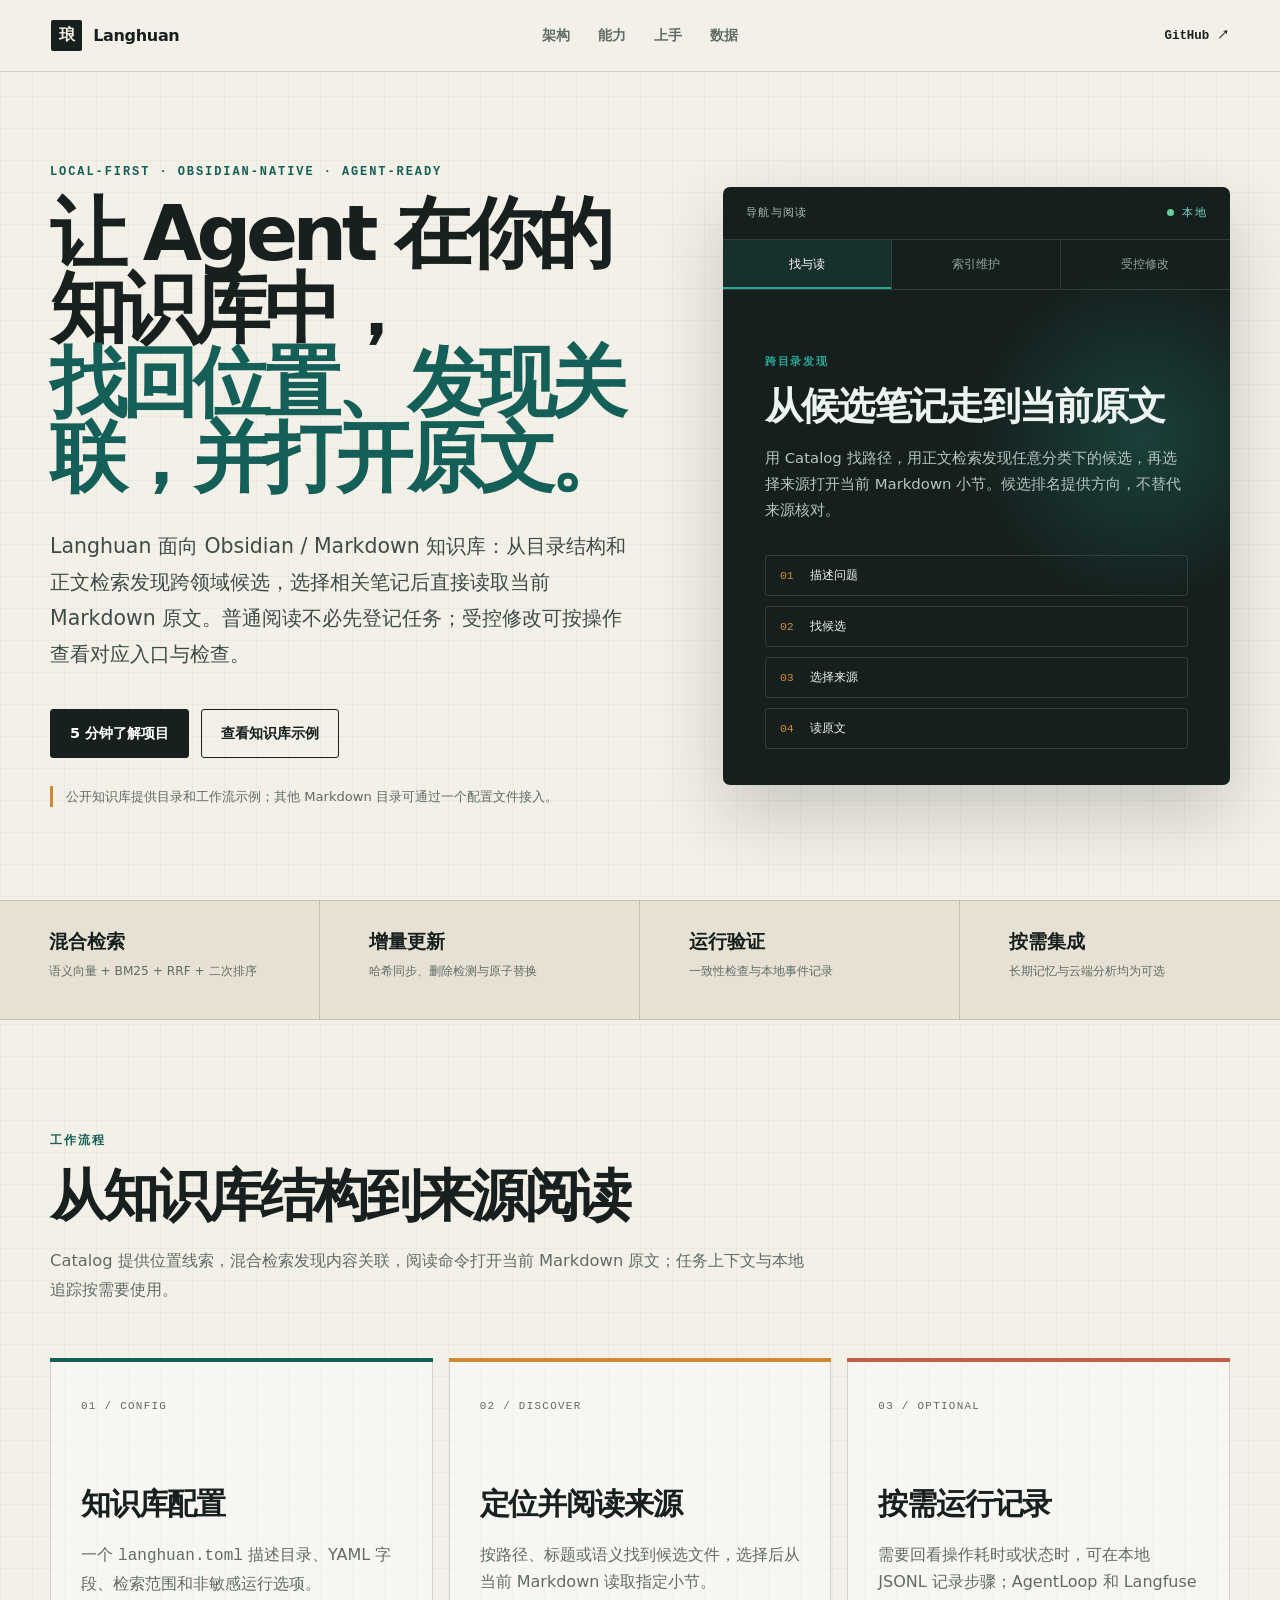
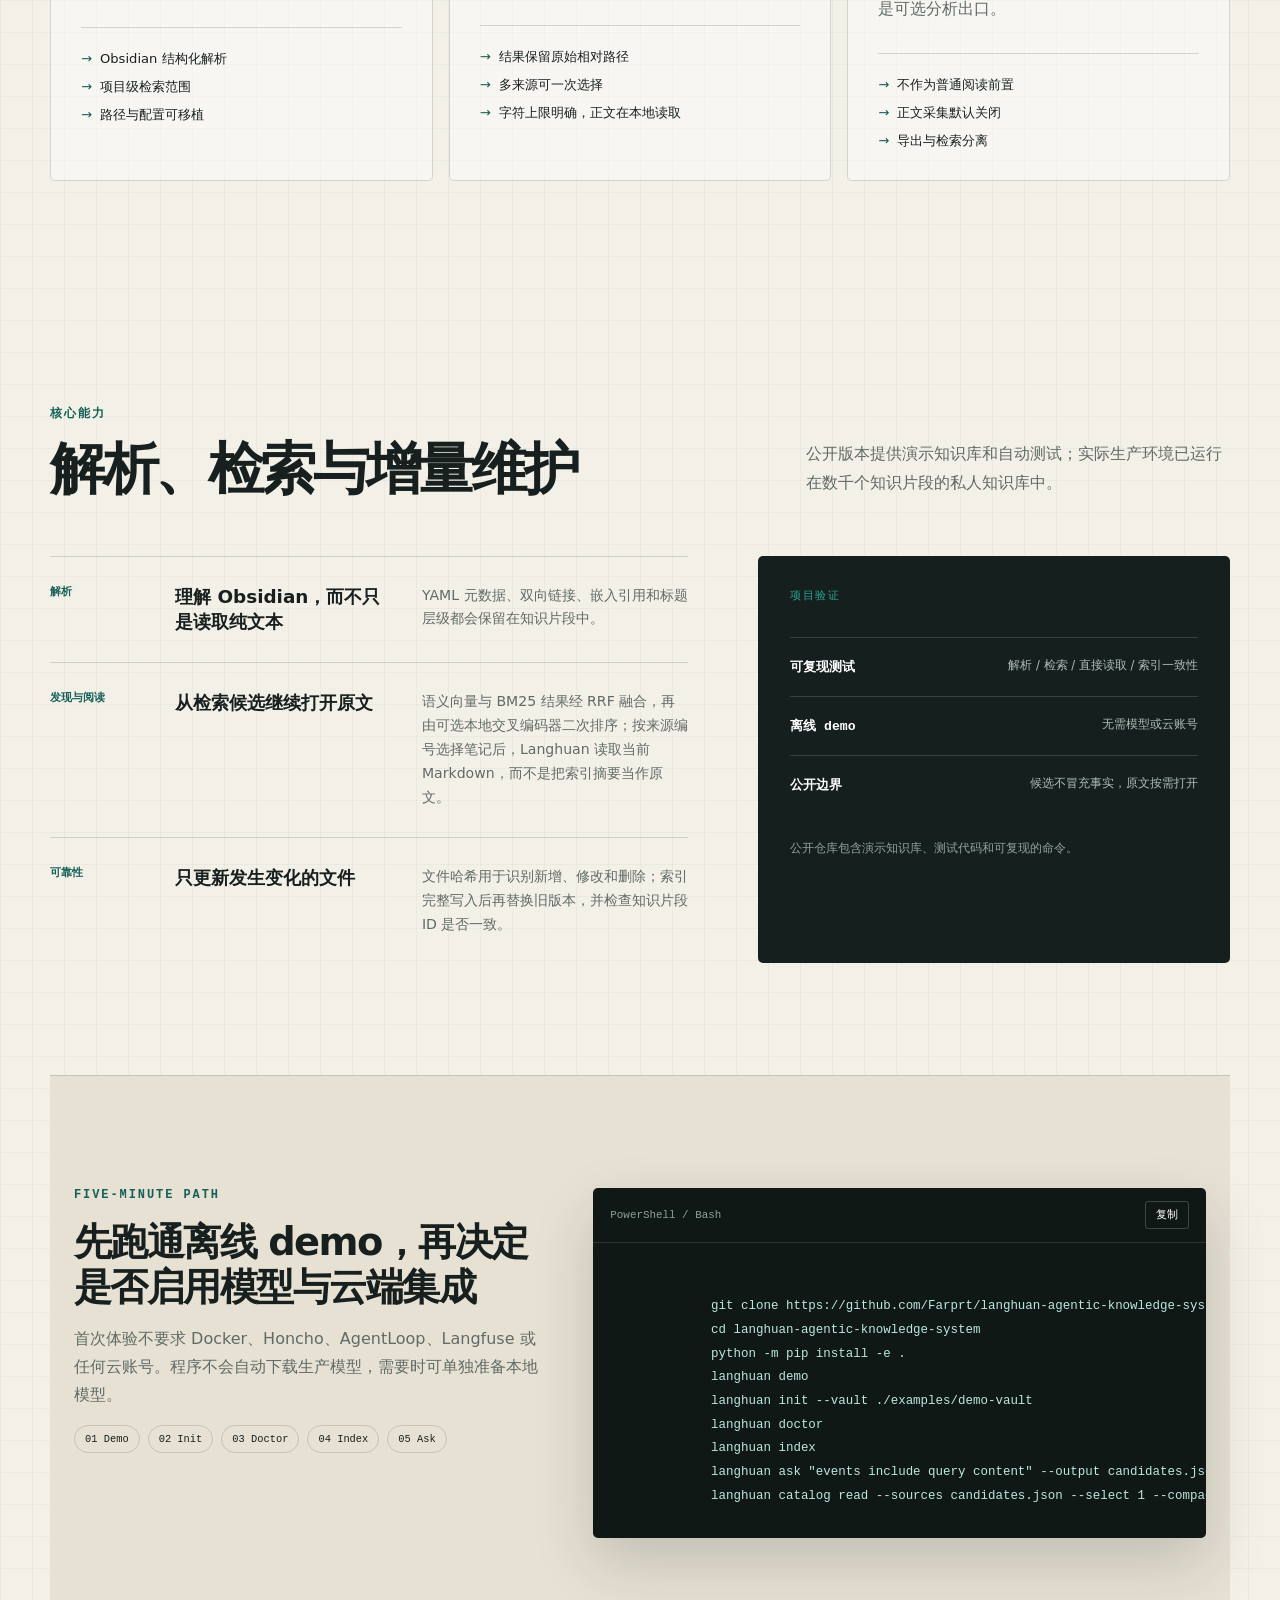
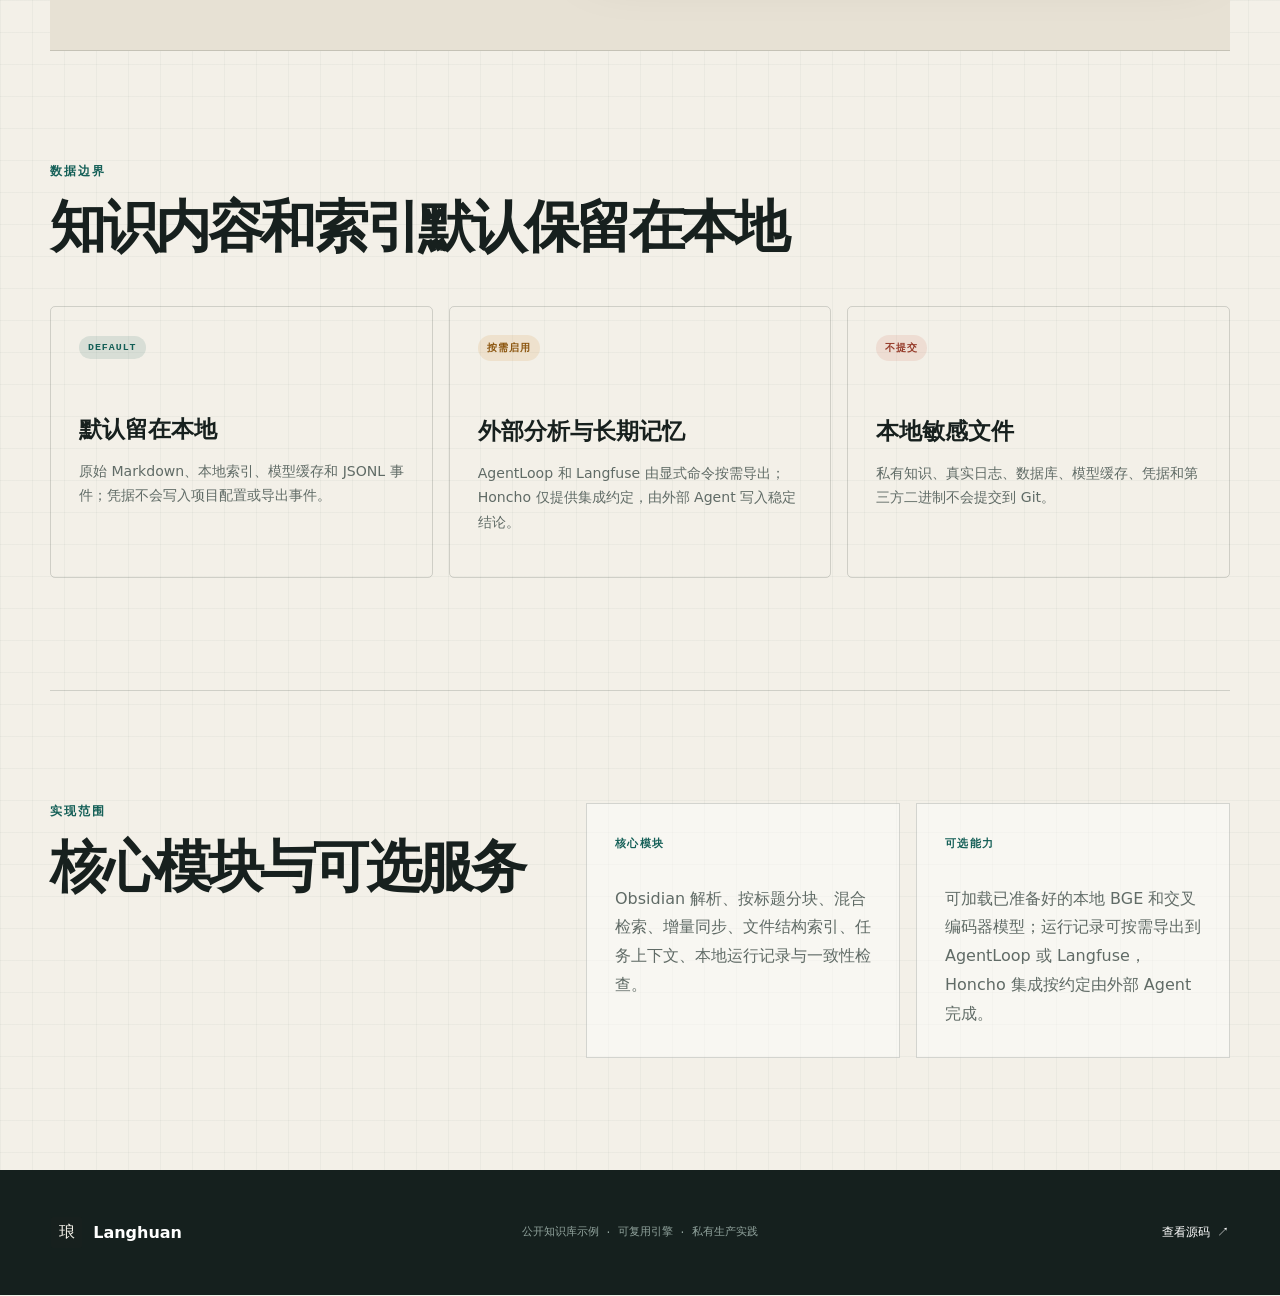
==== commit 8c2876aa: "docs: publish 0.3.0 showcase" ====
--- a/index.html
+++ b/index.html
@@ -4,9 +4,9 @@
     <meta charset="utf-8">
     <meta name="viewport" content="width=device-width, initial-scale=1">
     <title>Langhuan — Agentic Knowledge System</title>
-    <meta name="description" content="面向 Obsidian / Markdown 项目的本地优先检索、文件定位与任务上下文工具。">
+    <meta name="description" content="面向 Obsidian / Markdown 知识库的本地优先跨目录发现、来源定位与按需阅读工具。">
     <meta property="og:title" content="Langhuan — Agentic Knowledge System">
-    <meta property="og:description" content="Local-first knowledge infrastructure for coding agents.">
+    <meta property="og:description" content="Local-first knowledge discovery and source reading for Markdown vaults.">
     <meta property="og:type" content="website">
     <meta property="og:url" content="https://farprt.github.io/langhuan-agentic-knowledge-system/">
     <meta property="og:image" content="https://raw.githubusercontent.com/Farprt/langhuan-agentic-knowledge-system/main/showcase/public/og.png">
@@ -29,8 +29,8 @@
       <section class="hero section-shell" id="top">
         <div class="hero-copy">
           <p class="kicker">LOCAL-FIRST · OBSIDIAN-NATIVE · AGENT-READY</p>
-          <h1>让 Agent 在你的知识库中，<span>找到与任务相关、可以核对的上下文。</span></h1>
-          <p class="hero-lede">Langhuan 是面向 Obsidian / Markdown 项目的本地优先知识库工具：检索笔记正文、定位已有文件，并为 Agent 准备本次任务需要阅读和检查的内容。</p>
+          <h1>让 Agent 在你的知识库中，<span>找回位置、发现关联，并打开原文。</span></h1>
+          <p class="hero-lede">Langhuan 面向 Obsidian / Markdown 知识库：从目录结构和正文检索发现跨领域候选，选择相关笔记后直接读取当前 Markdown 原文。普通阅读不必先登记任务；受控修改可按操作查看对应入口与检查。</p>
           <div class="hero-actions">
             <a class="button primary" href="#quickstart">5 分钟了解项目</a>
             <a class="button secondary" href="https://github.com/Farprt/Obsidian_Notes_Workspace">查看知识库示例</a>
@@ -39,18 +39,18 @@
         </div>
 
         <div class="flow-console">
-          <div class="console-topline"><span>任务上下文流程</span><span class="status-dot">本地</span></div>
+          <div class="console-topline"><span>导航与阅读</span><span class="status-dot">本地</span></div>
           <div class="flow-tabs" role="tablist" aria-label="选择流水线阶段">
-            <button class="active" id="tab-task" role="tab" aria-selected="true" aria-controls="flow-panel" data-flow="task" tabindex="0" type="button">任务开始</button>
-            <button id="tab-edit" role="tab" aria-selected="false" aria-controls="flow-panel" data-flow="edit" tabindex="-1" type="button">知识变更</button>
-            <button id="tab-conclude" role="tab" aria-selected="false" aria-controls="flow-panel" data-flow="conclude" tabindex="-1" type="button">稳定结论</button>
+            <button class="active" id="tab-task" role="tab" aria-selected="true" aria-controls="flow-panel" data-flow="task" tabindex="0" type="button">找与读</button>
+            <button id="tab-edit" role="tab" aria-selected="false" aria-controls="flow-panel" data-flow="edit" tabindex="-1" type="button">索引维护</button>
+            <button id="tab-conclude" role="tab" aria-selected="false" aria-controls="flow-panel" data-flow="conclude" tabindex="-1" type="button">受控修改</button>
           </div>
           <div class="flow-body" id="flow-panel" role="tabpanel" aria-labelledby="tab-task">
-            <p class="flow-eyebrow" id="flow-eyebrow">准备上下文</p>
-            <h2 id="flow-title">先定位上下文，再让 Agent 动手</h2>
-            <p id="flow-copy">配置文件限定检索目录，结构索引定位已有文件，正文检索返回带来源的相关段落；长期记忆只保存经过确认的稳定结论。</p>
+            <p class="flow-eyebrow" id="flow-eyebrow">跨目录发现</p>
+            <h2 id="flow-title">从候选笔记走到当前原文</h2>
+            <p id="flow-copy">用 Catalog 找路径，用正文检索发现任意分类下的候选，再选择来源打开当前 Markdown 小节。候选排名提供方向，不替代来源核对。</p>
             <ol class="flow-steps" id="flow-steps">
-              <li><span>01</span>限定目录</li><li><span>02</span>定位文件</li><li><span>03</span>检索正文</li><li><span>04</span>打开核对</li>
+              <li><span>01</span>描述问题</li><li><span>02</span>找候选</li><li><span>03</span>选择来源</li><li><span>04</span>读原文</li>
             </ol>
           </div>
         </div>
@@ -64,11 +64,11 @@
       </section>
 
       <section class="section-shell section-block" id="architecture">
-        <div class="section-heading"><p class="kicker">工作流程</p><h2>从知识库配置到 Agent 调用</h2><p>配置文件定义知识库范围，命令行返回检索结果和任务上下文，本地事件记录执行状态。</p></div>
+        <div class="section-heading"><p class="kicker">工作流程</p><h2>从知识库结构到来源阅读</h2><p>Catalog 提供位置线索，混合检索发现内容关联，阅读命令打开当前 Markdown 原文；任务上下文与本地追踪按需要使用。</p></div>
         <div class="architecture-grid">
           <article class="architecture-card accent-a"><p class="card-index">01 / CONFIG</p><h3>知识库配置</h3><p>一个 <code>langhuan.toml</code> 描述目录、YAML 字段、检索范围和非敏感运行选项。</p><ul><li>Obsidian 结构化解析</li><li>项目级检索范围</li><li>路径与配置可移植</li></ul></article>
-          <article class="architecture-card accent-b"><p class="card-index">02 / TASK</p><h3>Agent 任务上下文</h3><p>命令行先定位目标文件，再返回应阅读文件、处理方式和必须检查的项目。</p><ul><li>稳定 CLI / JSON</li><li>正文来源可以核对</li><li>索引完整写入后再替换旧版本</li></ul></article>
-          <article class="architecture-card accent-c"><p class="card-index">03 / RUN</p><h3>本地运行记录</h3><p>JSONL 记录步骤、状态与耗时；AgentLoop 和 Langfuse 只是可选分析出口。</p><ul><li>云端故障不阻塞任务</li><li>正文采集默认关闭</li><li>导出与检索分离</li></ul></article>
+          <article class="architecture-card accent-b"><p class="card-index">02 / DISCOVER</p><h3>定位并阅读来源</h3><p>按路径、标题或语义找到候选文件，选择后从当前 Markdown 读取指定小节。</p><ul><li>结果保留原始相对路径</li><li>多来源可一次选择</li><li>字符上限明确，正文在本地读取</li></ul></article>
+          <article class="architecture-card accent-c"><p class="card-index">03 / OPTIONAL</p><h3>按需运行记录</h3><p>需要回看操作耗时或状态时，可在本地 JSONL 记录步骤；AgentLoop 和 Langfuse 是可选分析出口。</p><ul><li>不作为普通阅读前置</li><li>正文采集默认关闭</li><li>导出与检索分离</li></ul></article>
         </div>
       </section>
 
@@ -77,10 +77,10 @@
         <div class="evidence-layout">
           <div class="capability-list">
             <article><span>解析</span><h3>理解 Obsidian，而不只是读取纯文本</h3><p>YAML 元数据、双向链接、嵌入引用和标题层级都会保留在知识片段中。</p></article>
-            <article><span>检索</span><h3>语义与关键词结果分开生成、统一排序</h3><p>语义向量与 BM25 结果经 RRF 融合，再由可选本地交叉编码器二次排序；默认 Hash 后端只用于离线演示。</p></article>
+            <article><span>发现与阅读</span><h3>从检索候选继续打开原文</h3><p>语义向量与 BM25 结果经 RRF 融合，再由可选本地交叉编码器二次排序；按来源编号选择笔记后，Langhuan 读取当前 Markdown，而不是把索引摘要当作原文。</p></article>
             <article><span>可靠性</span><h3>只更新发生变化的文件</h3><p>文件哈希用于识别新增、修改和删除；索引完整写入后再替换旧版本，并检查知识片段 ID 是否一致。</p></article>
           </div>
-          <aside class="metrics-panel"><p class="panel-label">项目验证</p><div class="metric-placeholder"><strong>57 项</strong><span>自动测试全部通过</span></div><div class="metric-placeholder"><strong>离线 demo</strong><span>无需模型或云账号</span></div><div class="metric-placeholder"><strong>一致性检查</strong><span>解析 / 增量 / 删除 / 隐私</span></div><p class="metrics-note">公开仓库包含演示知识库、测试代码和可复现的命令。</p></aside>
+          <aside class="metrics-panel"><p class="panel-label">项目验证</p><div class="metric-placeholder"><strong>可复现测试</strong><span>解析 / 检索 / 直接读取 / 索引一致性</span></div><div class="metric-placeholder"><strong>离线 demo</strong><span>无需模型或云账号</span></div><div class="metric-placeholder"><strong>公开边界</strong><span>候选不冒充事实，原文按需打开</span></div><p class="metrics-note">公开仓库包含演示知识库、测试代码和可复现的命令。</p></aside>
         </div>
       </section>
 
@@ -97,7 +97,8 @@
             langhuan init --vault ./examples/demo-vault
             langhuan doctor
             langhuan index
-            langhuan ask "这个项目如何处理增量索引失败？"</code></pre><p class="copy-status" id="copy-status" aria-live="polite"></p></div>
+            langhuan ask "events include query content" --output candidates.json
+            langhuan catalog read --sources candidates.json --select 1 --compact</code></pre><p class="copy-status" id="copy-status" aria-live="polite"></p></div>
       </section>
 
       <section class="section-shell section-block" id="privacy">
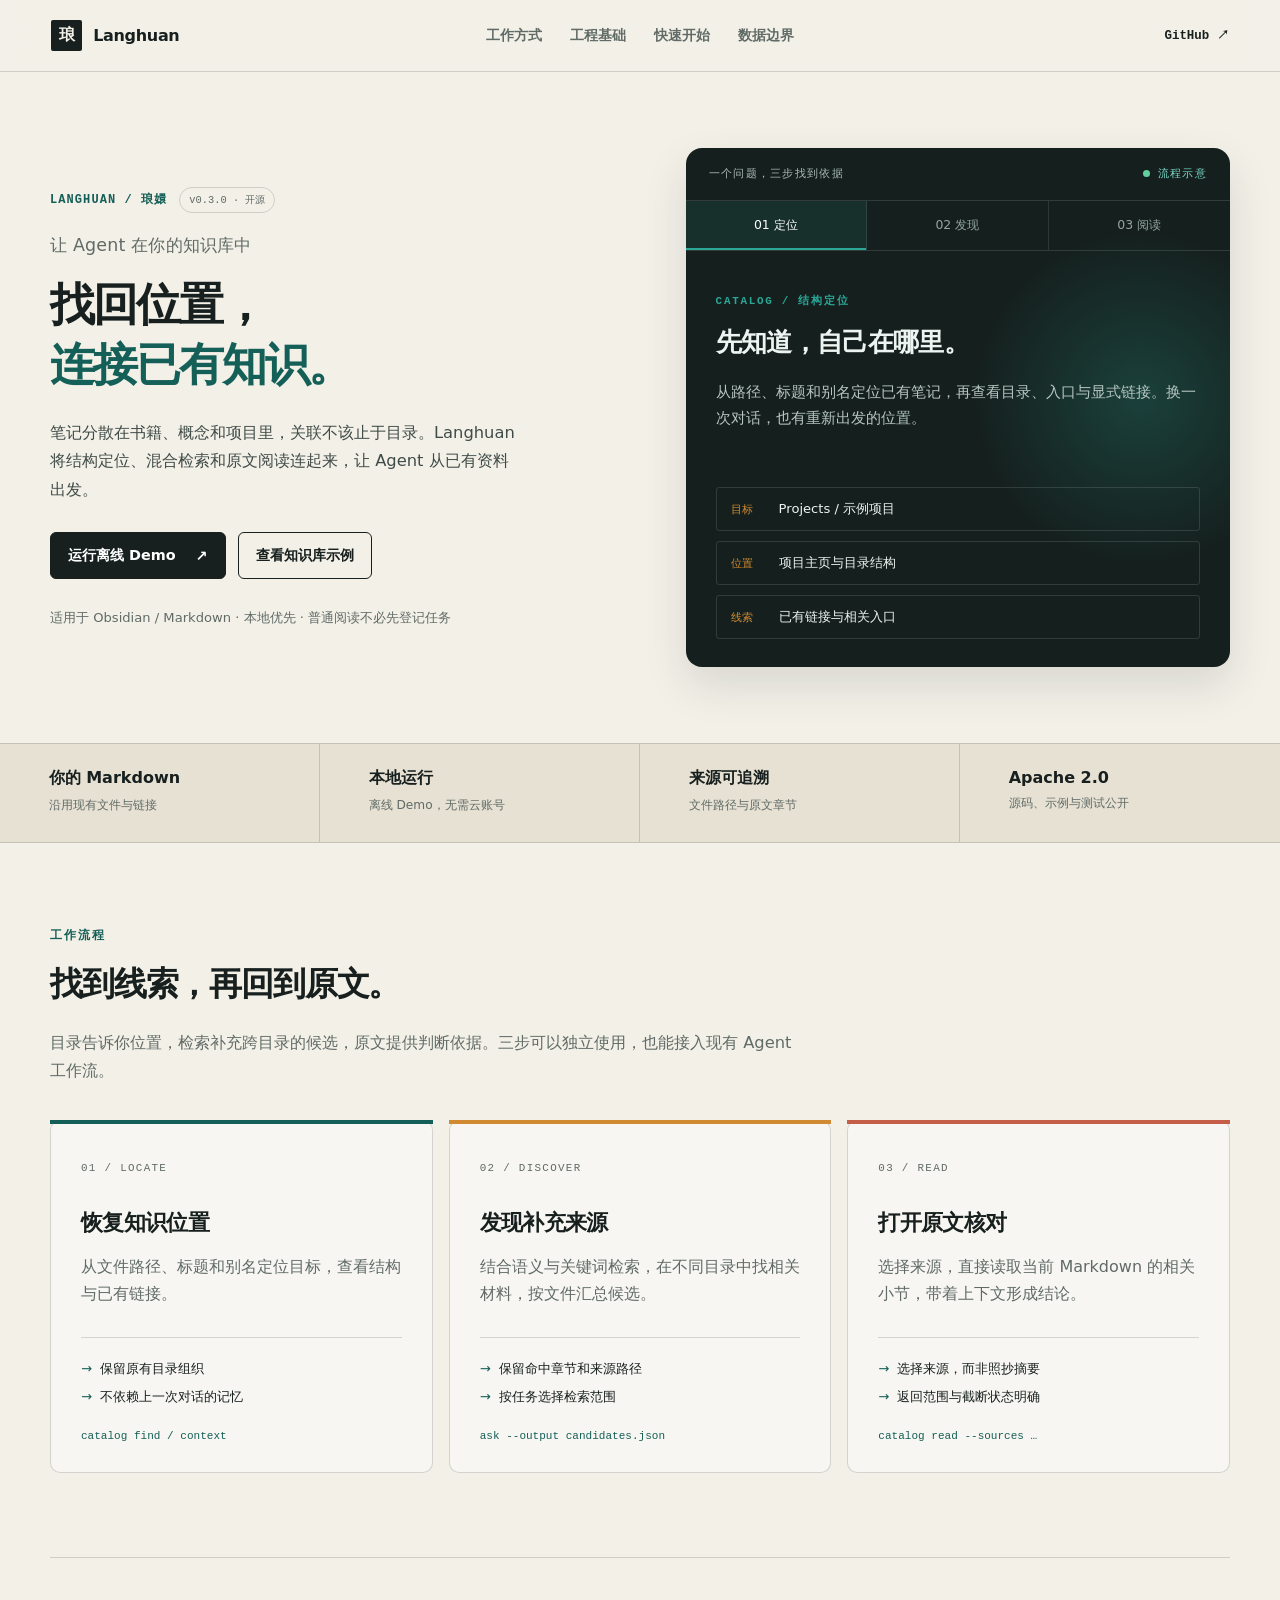
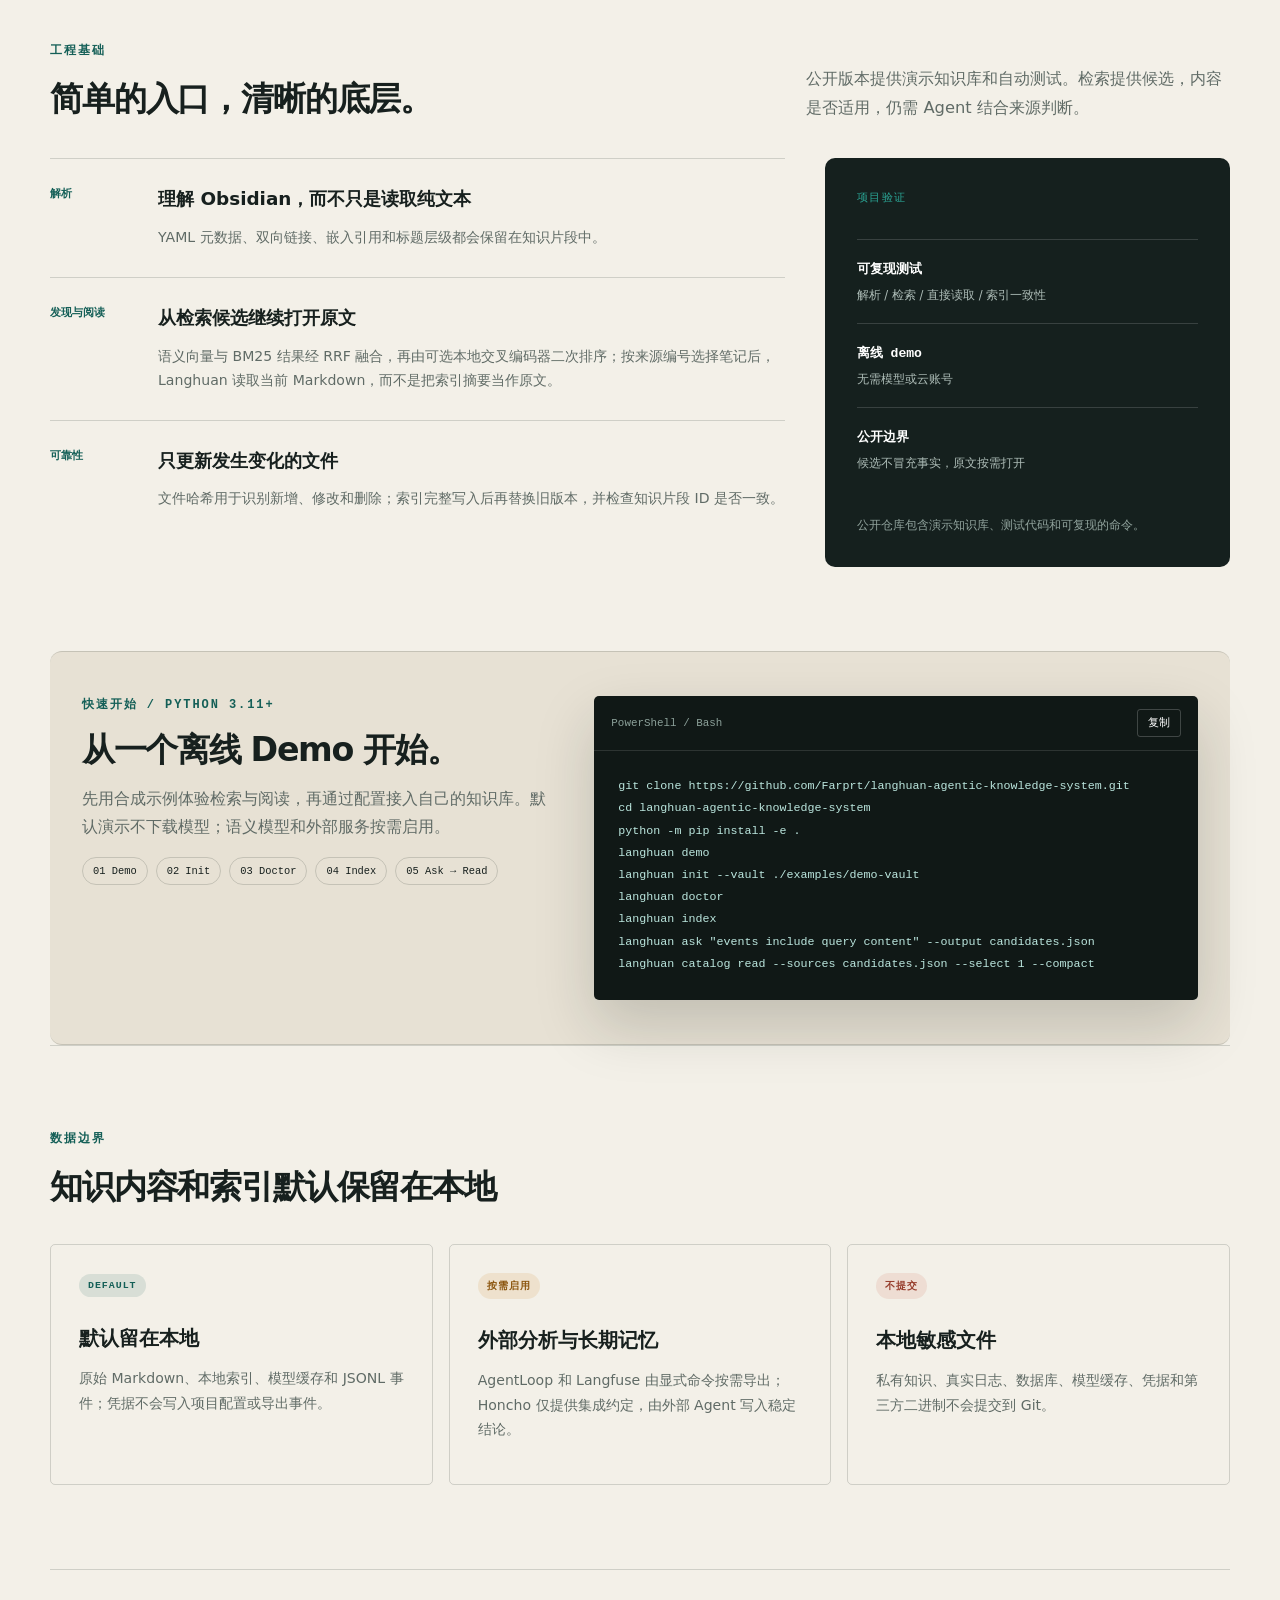
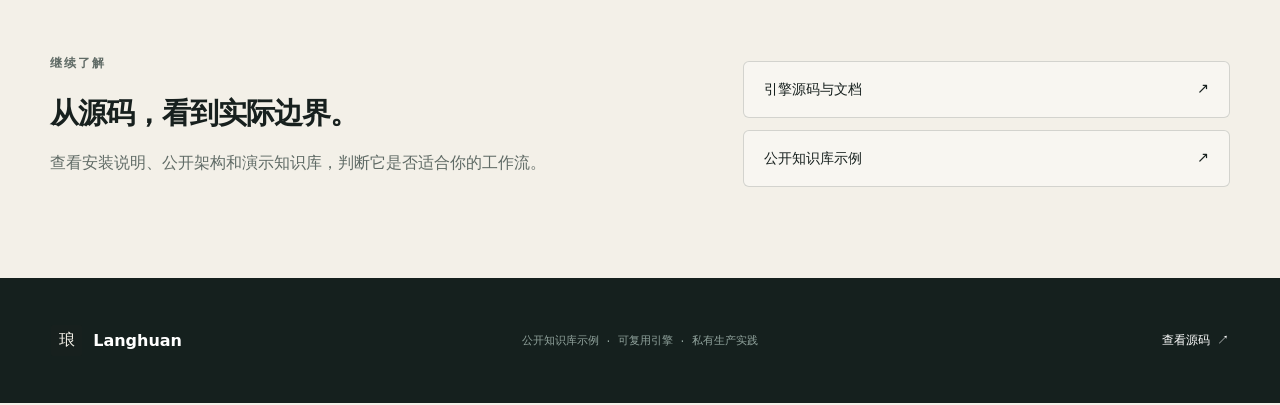
==== commit 07eb5b55: "docs: publish refreshed 0.3.0 showcase" ====
--- a/index.html
+++ b/index.html
@@ -21,59 +21,59 @@
       <header class="site-header">
         <a class="brand" href="#top" aria-label="Langhuan 首页"><span class="brand-mark">琅</span><span>Langhuan</span></a>
         <nav aria-label="页面导航">
-          <a href="#architecture">架构</a><a href="#evidence">能力</a><a href="#quickstart">上手</a><a href="#privacy">数据</a>
+          <a href="#architecture">工作方式</a><a href="#evidence">工程基础</a><a href="#quickstart">快速开始</a><a href="#privacy">数据边界</a>
         </nav>
         <a class="header-link" href="https://github.com/Farprt/langhuan-agentic-knowledge-system">GitHub ↗</a>
       </header>
 
       <section class="hero section-shell" id="top">
         <div class="hero-copy">
-          <p class="kicker">LOCAL-FIRST · OBSIDIAN-NATIVE · AGENT-READY</p>
-          <h1>让 Agent 在你的知识库中，<span>找回位置、发现关联，并打开原文。</span></h1>
-          <p class="hero-lede">Langhuan 面向 Obsidian / Markdown 知识库：从目录结构和正文检索发现跨领域候选，选择相关笔记后直接读取当前 Markdown 原文。普通阅读不必先登记任务；受控修改可按操作查看对应入口与检查。</p>
+          <p class="kicker">LANGHUAN / 琅嬛 <span class="release-badge">v0.3.0 · 开源</span></p>
+          <h1><span class="hero-intro">让 Agent 在你的知识库中</span>找回位置，<br><span>连接已有知识。</span></h1>
+          <p class="hero-lede">笔记分散在书籍、概念和项目里，关联不该止于目录。Langhuan 将结构定位、混合检索和原文阅读连起来，让 Agent 从已有资料出发。</p>
           <div class="hero-actions">
-            <a class="button primary" href="#quickstart">5 分钟了解项目</a>
+            <a class="button primary" href="#quickstart">运行离线 Demo <span aria-hidden="true">↗</span></a>
             <a class="button secondary" href="https://github.com/Farprt/Obsidian_Notes_Workspace">查看知识库示例</a>
           </div>
-          <p class="hero-note">公开知识库提供目录和工作流示例；其他 Markdown 目录可通过一个配置文件接入。</p>
+          <p class="hero-note">适用于 Obsidian / Markdown · 本地优先 · 普通阅读不必先登记任务</p>
         </div>
 
         <div class="flow-console">
-          <div class="console-topline"><span>导航与阅读</span><span class="status-dot">本地</span></div>
+          <div class="console-topline"><span>一个问题，三步找到依据</span><span class="status-dot">流程示意</span></div>
           <div class="flow-tabs" role="tablist" aria-label="选择流水线阶段">
-            <button class="active" id="tab-task" role="tab" aria-selected="true" aria-controls="flow-panel" data-flow="task" tabindex="0" type="button">找与读</button>
-            <button id="tab-edit" role="tab" aria-selected="false" aria-controls="flow-panel" data-flow="edit" tabindex="-1" type="button">索引维护</button>
-            <button id="tab-conclude" role="tab" aria-selected="false" aria-controls="flow-panel" data-flow="conclude" tabindex="-1" type="button">受控修改</button>
+            <button class="active" id="tab-task" role="tab" aria-selected="true" aria-controls="flow-panel" data-flow="task" tabindex="0" type="button">01 定位</button>
+            <button id="tab-edit" role="tab" aria-selected="false" aria-controls="flow-panel" data-flow="edit" tabindex="-1" type="button">02 发现</button>
+            <button id="tab-conclude" role="tab" aria-selected="false" aria-controls="flow-panel" data-flow="conclude" tabindex="-1" type="button">03 阅读</button>
           </div>
           <div class="flow-body" id="flow-panel" role="tabpanel" aria-labelledby="tab-task">
-            <p class="flow-eyebrow" id="flow-eyebrow">跨目录发现</p>
-            <h2 id="flow-title">从候选笔记走到当前原文</h2>
-            <p id="flow-copy">用 Catalog 找路径，用正文检索发现任意分类下的候选，再选择来源打开当前 Markdown 小节。候选排名提供方向，不替代来源核对。</p>
+            <p class="flow-eyebrow" id="flow-eyebrow">CATALOG / 结构定位</p>
+            <h2 id="flow-title">先知道，自己在哪里。</h2>
+            <p id="flow-copy">从路径、标题和别名定位已有笔记，再查看目录、入口与显式链接。换一次对话，也有重新出发的位置。</p>
             <ol class="flow-steps" id="flow-steps">
-              <li><span>01</span>描述问题</li><li><span>02</span>找候选</li><li><span>03</span>选择来源</li><li><span>04</span>读原文</li>
+              <li><span>目标</span>Projects / 示例项目</li><li><span>位置</span>项目主页与目录结构</li><li><span>线索</span>已有链接与相关入口</li>
             </ol>
           </div>
         </div>
       </section>
 
       <section class="proof-strip" aria-label="核心工程能力">
-        <div><strong>混合检索</strong><span>语义向量 + BM25 + RRF + 二次排序</span></div>
-        <div><strong>增量更新</strong><span>哈希同步、删除检测与原子替换</span></div>
-        <div><strong>运行验证</strong><span>一致性检查与本地事件记录</span></div>
-        <div><strong>按需集成</strong><span>长期记忆与云端分析均为可选</span></div>
+        <div><strong>你的 Markdown</strong><span>沿用现有文件与链接</span></div>
+        <div><strong>本地运行</strong><span>离线 Demo，无需云账号</span></div>
+        <div><strong>来源可追溯</strong><span>文件路径与原文章节</span></div>
+        <div><strong>Apache 2.0</strong><span>源码、示例与测试公开</span></div>
       </section>
 
       <section class="section-shell section-block" id="architecture">
-        <div class="section-heading"><p class="kicker">工作流程</p><h2>从知识库结构到来源阅读</h2><p>Catalog 提供位置线索，混合检索发现内容关联，阅读命令打开当前 Markdown 原文；任务上下文与本地追踪按需要使用。</p></div>
+        <div class="section-heading"><p class="kicker">工作流程</p><h2>找到线索，再回到原文。</h2><p>目录告诉你位置，检索补充跨目录的候选，原文提供判断依据。三步可以独立使用，也能接入现有 Agent 工作流。</p></div>
         <div class="architecture-grid">
-          <article class="architecture-card accent-a"><p class="card-index">01 / CONFIG</p><h3>知识库配置</h3><p>一个 <code>langhuan.toml</code> 描述目录、YAML 字段、检索范围和非敏感运行选项。</p><ul><li>Obsidian 结构化解析</li><li>项目级检索范围</li><li>路径与配置可移植</li></ul></article>
-          <article class="architecture-card accent-b"><p class="card-index">02 / DISCOVER</p><h3>定位并阅读来源</h3><p>按路径、标题或语义找到候选文件，选择后从当前 Markdown 读取指定小节。</p><ul><li>结果保留原始相对路径</li><li>多来源可一次选择</li><li>字符上限明确，正文在本地读取</li></ul></article>
-          <article class="architecture-card accent-c"><p class="card-index">03 / OPTIONAL</p><h3>按需运行记录</h3><p>需要回看操作耗时或状态时，可在本地 JSONL 记录步骤；AgentLoop 和 Langfuse 是可选分析出口。</p><ul><li>不作为普通阅读前置</li><li>正文采集默认关闭</li><li>导出与检索分离</li></ul></article>
+          <article class="architecture-card accent-a"><p class="card-index">01 / LOCATE</p><h3>恢复知识位置</h3><p>从文件路径、标题和别名定位目标，查看结构与已有链接。</p><ul><li>保留原有目录组织</li><li>不依赖上一次对话的记忆</li></ul><code>catalog find / context</code></article>
+          <article class="architecture-card accent-b"><p class="card-index">02 / DISCOVER</p><h3>发现补充来源</h3><p>结合语义与关键词检索，在不同目录中找相关材料，按文件汇总候选。</p><ul><li>保留命中章节和来源路径</li><li>按任务选择检索范围</li></ul><code>ask --output candidates.json</code></article>
+          <article class="architecture-card accent-c"><p class="card-index">03 / READ</p><h3>打开原文核对</h3><p>选择来源，直接读取当前 Markdown 的相关小节，带着上下文形成结论。</p><ul><li>选择来源，而非照抄摘要</li><li>返回范围与截断状态明确</li></ul><code>catalog read --sources …</code></article>
         </div>
       </section>
 
       <section class="section-shell section-block" id="evidence">
-        <div class="section-heading split-heading"><div><p class="kicker">核心能力</p><h2>解析、检索与增量维护</h2></div><p>公开版本提供演示知识库和自动测试；实际生产环境已运行在数千个知识片段的私人知识库中。</p></div>
+        <div class="section-heading split-heading"><div><p class="kicker">工程基础</p><h2>简单的入口，清晰的底层。</h2></div><p>公开版本提供演示知识库和自动测试。检索提供候选，内容是否适用，仍需 Agent 结合来源判断。</p></div>
         <div class="evidence-layout">
           <div class="capability-list">
             <article><span>解析</span><h3>理解 Obsidian，而不只是读取纯文本</h3><p>YAML 元数据、双向链接、嵌入引用和标题层级都会保留在知识片段中。</p></article>
@@ -85,20 +85,19 @@
       </section>
 
       <section class="quickstart section-shell section-block" id="quickstart">
-        <div class="quickstart-copy"><p class="kicker">FIVE-MINUTE PATH</p>
-          <h2>先跑通离线 demo，再决定是否启用模型与云端集成</h2>
-          <p>首次体验不要求 Docker、Honcho、AgentLoop、Langfuse 或任何云账号。程序不会自动下载生产模型，需要时可单独准备本地模型。</p>
-          <div class="route-tags"><span>01 Demo</span><span>02 Init</span><span>03 Doctor</span><span>04 Index</span><span>05 Ask</span></div></div>
-          <div class="code-window"><div class="code-toolbar"><span>PowerShell / Bash</span><button id="copy-quickstart" type="button">复制</button></div><pre><code id="quickstart-code">
-            git clone https://github.com/Farprt/langhuan-agentic-knowledge-system.git
-            cd langhuan-agentic-knowledge-system
-            python -m pip install -e .
-            langhuan demo
-            langhuan init --vault ./examples/demo-vault
-            langhuan doctor
-            langhuan index
-            langhuan ask "events include query content" --output candidates.json
-            langhuan catalog read --sources candidates.json --select 1 --compact</code></pre><p class="copy-status" id="copy-status" aria-live="polite"></p></div>
+        <div class="quickstart-copy"><p class="kicker">快速开始 / PYTHON 3.11+</p>
+          <h2>从一个离线 Demo 开始。</h2>
+          <p>先用合成示例体验检索与阅读，再通过配置接入自己的知识库。默认演示不下载模型；语义模型和外部服务按需启用。</p>
+          <div class="route-tags"><span>01 Demo</span><span>02 Init</span><span>03 Doctor</span><span>04 Index</span><span>05 Ask → Read</span></div></div>
+          <div class="code-window"><div class="code-toolbar"><span>PowerShell / Bash</span><button id="copy-quickstart" type="button">复制</button></div><pre><code id="quickstart-code">git clone https://github.com/Farprt/langhuan-agentic-knowledge-system.git
+cd langhuan-agentic-knowledge-system
+python -m pip install -e .
+langhuan demo
+langhuan init --vault ./examples/demo-vault
+langhuan doctor
+langhuan index
+langhuan ask "events include query content" --output candidates.json
+langhuan catalog read --sources candidates.json --select 1 --compact</code></pre><p class="copy-status" id="copy-status" aria-live="polite"></p></div>
       </section>
 
       <section class="section-shell section-block" id="privacy">
@@ -111,8 +110,8 @@
       </section>
 
       <section class="ownership section-shell section-block">
-        <div><p class="kicker">实现范围</p><h2>核心模块与可选服务</h2></div>
-        <div class="ownership-columns"><div><span>核心模块</span><p>Obsidian 解析、按标题分块、混合检索、增量同步、文件结构索引、任务上下文、本地运行记录与一致性检查。</p></div><div><span>可选能力</span><p>可加载已准备好的本地 BGE 和交叉编码器模型；运行记录可按需导出到 AgentLoop 或 Langfuse，Honcho 集成按约定由外部 Agent 完成。</p></div></div>
+        <div><p class="kicker">继续了解</p><h2>从源码，看到实际边界。</h2><p>查看安装说明、公开架构和演示知识库，判断它是否适合你的工作流。</p></div>
+        <div class="closing-links"><a href="https://github.com/Farprt/langhuan-agentic-knowledge-system">引擎源码与文档 <span aria-hidden="true">↗</span></a><a href="https://github.com/Farprt/Obsidian_Notes_Workspace">公开知识库示例 <span aria-hidden="true">↗</span></a></div>
       </section>
 
       <footer><div><span class="brand-mark">琅</span><strong>Langhuan</strong></div><p>公开知识库示例 · 可复用引擎 · 私有生产实践</p><a href="https://github.com/Farprt/langhuan-agentic-knowledge-system">查看源码 ↗</a></footer>
--- a/styles.css
+++ b/styles.css
@@ -16,11 +16,7 @@
 html { scroll-behavior: smooth; }
 body {
   margin: 0;
-  background:
-    linear-gradient(rgba(23, 32, 30, 0.035) 1px, transparent 1px),
-    linear-gradient(90deg, rgba(23, 32, 30, 0.035) 1px, transparent 1px),
-    var(--paper);
-  background-size: 32px 32px;
+  background: var(--paper);
   color: var(--ink);
   font-family: Inter, ui-sans-serif, system-ui, -apple-system, "Segoe UI", "Microsoft YaHei", sans-serif;
 }
@@ -33,7 +29,7 @@
 .skip-link:focus { top: 14px; }
 
 .section-shell { width: min(1180px, calc(100% - 48px)); margin-inline: auto; }
-.section-block { padding-block: 112px; }
+.section-block { padding-block: 84px; }
 .kicker { margin: 0 0 18px; color: var(--teal); font-size: 0.75rem; font-weight: 800; letter-spacing: 0.16em; }
 .site-header {
   align-items: center;
@@ -55,18 +51,18 @@
 .site-header nav a:hover { color: var(--ink); }
 .header-link { justify-self: end; font-family: "Cascadia Code", monospace; font-size: 0.78rem; font-weight: 750; }
 
-.hero { align-items: center; display: grid; gap: 7vw; grid-template-columns: 1.07fr 0.93fr; min-height: calc(100vh - 72px); padding-block: 88px; }
-.hero-copy h1 { font-size: clamp(3.2rem, 6vw, 6.5rem); font-weight: 780; letter-spacing: -0.072em; line-height: 0.97; margin: 0; max-width: 850px; }
+.hero { align-items: center; display: grid; gap: 64px; grid-template-columns: minmax(0, 1.05fr) minmax(0, 1fr); min-height: 620px; padding-block: 76px; }
+.hero-copy h1 { font-size: clamp(2.3rem, 3.5vw, 3.35rem); font-weight: 720; letter-spacing: -0.045em; line-height: 1.34; margin: 0; max-width: 580px; text-wrap: balance; }
 .hero-copy h1 span { color: var(--teal); display: block; }
-.hero-lede { color: #3f4b47; font-size: clamp(1.05rem, 1.6vw, 1.32rem); line-height: 1.75; margin: 34px 0 0; max-width: 720px; }
-.hero-actions { display: flex; flex-wrap: wrap; gap: 12px; margin-top: 36px; }
-.button { border: 1px solid var(--ink); border-radius: 3px; display: inline-flex; font-size: 0.9rem; font-weight: 750; padding: 14px 19px; }
+.hero-lede { color: #3f4b47; font-size: 1.02rem; line-height: 1.75; margin: 24px 0 0; max-width: 470px; }
+.hero-actions { display: flex; flex-wrap: wrap; gap: 12px; margin-top: 28px; }
+.button { border: 1px solid var(--ink); border-radius: 6px; display: inline-flex; font-size: 0.9rem; font-weight: 750; padding: 13px 17px; gap: 20px; align-items: center; }
 .button.primary { background: var(--ink); color: white; }
 .button.primary:hover { background: var(--teal); border-color: var(--teal); }
 .button.secondary:hover { background: rgba(255,255,255,.5); }
-.hero-note { border-left: 3px solid var(--amber); color: var(--muted); font-size: 0.82rem; line-height: 1.6; margin: 28px 0 0; max-width: 620px; padding-left: 13px; }
-
-.flow-console { background: var(--night); border-radius: 7px; box-shadow: 0 28px 70px rgba(21, 32, 30, .2); color: #edf3f0; min-height: 530px; overflow: hidden; position: relative; }
+.hero-note { border-left: 0; color: var(--muted); font-size: 0.82rem; line-height: 1.6; margin: 28px 0 0; max-width: 620px; padding-left: 0; }
+
+.flow-console { background: var(--night); border-radius: 16px; box-shadow: 0 18px 44px rgba(21, 32, 30, .12); color: #edf3f0; min-height: 440px; overflow: hidden; position: relative; }
 .flow-console::before { background: radial-gradient(circle, rgba(43,167,151,.24), transparent 65%); content: ""; height: 360px; position: absolute; right: -90px; top: 70px; width: 360px; }
 .console-topline { border-bottom: 1px solid rgba(255,255,255,.12); color: #aebdb8; display: flex; font-family: "Cascadia Code", monospace; font-size: .68rem; justify-content: space-between; letter-spacing: .12em; padding: 19px 23px; position: relative; }
 .status-dot { color: #78d8c9; }
@@ -75,30 +71,30 @@
 .flow-tabs button { background: transparent; border: 0; border-right: 1px solid rgba(255,255,255,.1); color: #93a59f; cursor: pointer; font: inherit; font-size: .78rem; padding: 16px 8px; }
 .flow-tabs button:last-child { border-right: 0; }
 .flow-tabs button.active { background: rgba(43,167,151,.12); color: white; box-shadow: inset 0 -2px var(--teal-bright); }
-.flow-body { padding: 52px 42px 36px; position: relative; }
+.flow-body { padding: 30px 30px 28px; position: relative; }
 .flow-eyebrow { color: var(--teal-bright)!important; font-family: "Cascadia Code", monospace; font-size: .68rem!important; font-weight: 800; letter-spacing: .16em; }
-.flow-body h2 { font-size: clamp(1.8rem, 3vw, 2.65rem); letter-spacing: -.045em; line-height: 1.08; margin: 13px 0 18px; max-width: 480px; }
+.flow-body h2 { font-size: clamp(1.4rem, 2vw, 1.75rem); letter-spacing: -.025em; line-height: 1.45; margin: 13px 0 18px; max-width: 480px; }
 .flow-body > p { color: #b6c5c0; font-size: .93rem; line-height: 1.75; max-width: 520px; }
 .flow-steps { display: grid; gap: 10px; list-style: none; margin: 32px 0 0; padding: 0; }
 .flow-steps li { align-items: center; border: 1px solid rgba(255,255,255,.12); border-radius: 3px; display: flex; font-family: "Cascadia Code", monospace; font-size: .72rem; gap: 16px; padding: 12px 14px; }
 .flow-steps li span { color: var(--amber); }
 
 .proof-strip { background: var(--paper-deep); border-block: 1px solid var(--line); display: grid; grid-template-columns: repeat(4, 1fr); }
-.proof-strip div { border-right: 1px solid var(--line); display: flex; flex-direction: column; gap: 7px; min-height: 118px; padding: 28px 3.8vw; }
+.proof-strip div { border-right: 1px solid var(--line); display: flex; flex-direction: column; gap: 7px; min-height: 98px; padding: 24px 3.8vw; }
 .proof-strip div:last-child { border-right: 0; }
-.proof-strip strong { font-size: 1.18rem; }
+.proof-strip strong { font-size: 1rem; }
 .proof-strip span { color: var(--muted); font-size: .76rem; line-height: 1.5; }
 
 .section-heading { max-width: 760px; }
-.section-heading h2, .quickstart h2, .ownership h2 { font-size: clamp(2.35rem, 4.4vw, 4.8rem); letter-spacing: -.06em; line-height: 1.03; margin: 0; }
+.section-heading h2, .quickstart h2, .ownership h2 { font-size: clamp(1.8rem, 2.6vw, 2.5rem); letter-spacing: -.035em; line-height: 1.35; margin: 0; }
 .section-heading > p:last-child { color: var(--muted); font-size: 1.02rem; line-height: 1.75; margin-top: 22px; }
-.architecture-grid { display: grid; gap: 16px; grid-template-columns: repeat(3, 1fr); margin-top: 54px; }
-.architecture-card { background: rgba(255,255,255,.42); border: 1px solid var(--line); border-radius: 5px; min-height: 390px; padding: 30px; position: relative; }
+.architecture-grid { display: grid; gap: 16px; grid-template-columns: repeat(3, 1fr); margin-top: 34px; }
+.architecture-card { background: rgba(255,255,255,.42); border: 1px solid var(--line); border-radius: 10px; min-height: 310px; padding: 30px; position: relative; }
 .architecture-card::before { background: var(--teal); content: ""; height: 4px; left: -1px; position: absolute; right: -1px; top: -1px; }
 .architecture-card.accent-b::before { background: var(--amber); }
 .architecture-card.accent-c::before { background: var(--coral); }
 .card-index { color: var(--muted); font-size: .68rem; letter-spacing: .12em; }
-.architecture-card h3 { font-size: 1.85rem; letter-spacing: -.04em; margin: 72px 0 15px; }
+.architecture-card h3 { font-size: 1.35rem; letter-spacing: -.03em; margin: 34px 0 14px; }
 .architecture-card > p:not(.card-index) { color: var(--muted); line-height: 1.7; }
 .architecture-card ul { border-top: 1px solid var(--line); display: grid; gap: 10px; list-style: none; margin: 30px 0 0; padding: 22px 0 0; }
 .architecture-card li { font-size: .82rem; }
@@ -106,20 +102,20 @@
 
 .split-heading { align-items: end; display: grid; gap: 50px; grid-template-columns: 1fr .6fr; max-width: none; }
 .split-heading > p { margin: 0!important; }
-.evidence-layout { display: grid; gap: 70px; grid-template-columns: 1.15fr .85fr; margin-top: 58px; }
-.capability-list article { border-top: 1px solid var(--line); display: grid; gap: 25px; grid-template-columns: 100px 1fr 1.2fr; padding: 27px 0; }
+.evidence-layout { display: grid; gap: 40px; grid-template-columns: minmax(0, 1.45fr) minmax(0, .8fr); margin-top: 36px; }
+.capability-list article { border-top: 1px solid var(--line); display: grid; gap: 14px 20px; grid-template-columns: 88px 1fr; padding: 27px 0; }
 .capability-list article > span { color: var(--teal); font-family: "Cascadia Code", monospace; font-size: .7rem; font-weight: 800; text-transform: uppercase; }
 .capability-list h3 { font-size: 1.15rem; line-height: 1.4; margin: 0; }
-.capability-list p { color: var(--muted); font-size: .88rem; line-height: 1.7; margin: 0; }
+.capability-list p { grid-column: 2; color: var(--muted); font-size: .88rem; line-height: 1.7; margin: 0; }
 .metrics-panel { background: var(--night); border-radius: 5px; color: white; padding: 32px; }
 .panel-label { color: var(--teal-bright); font-size: .7rem; letter-spacing: .14em; margin: 0 0 34px; }
-.metric-placeholder { border-top: 1px solid rgba(255,255,255,.15); display: flex; justify-content: space-between; padding: 20px 0; }
+.metric-placeholder { border-top: 1px solid rgba(255,255,255,.15); display: flex; flex-direction: column; gap: 10px; padding: 20px 0; }
 .metric-placeholder strong { font-family: "Cascadia Code", monospace; font-size: .82rem; }
 .metric-placeholder span { color: #aebdb8; font-size: .72rem; }
 .metrics-note { color: #91a39d; font-size: .72rem; line-height: 1.65; margin: 25px 0 0; }
 
 .quickstart { align-items: start; background: var(--paper-deep); border-block: 1px solid var(--line); display: grid; gap: min(7vw, 48px); grid-template-columns: minmax(0, 1fr) minmax(0, 1.3fr); max-width: none; width: min(1180px, calc(100% - 48px)); margin-inline: auto; padding-inline: 24px; }
-.quickstart h2 { font-size: clamp(2rem, 3vw, 3.2rem); letter-spacing: -.04em; line-height: 1.15; }
+.quickstart h2 { font-size: clamp(1.8rem, 2.6vw, 2.5rem); letter-spacing: -.04em; line-height: 1.15; }
 .quickstart-copy > p:not(.kicker) { color: var(--muted); line-height: 1.75; margin-bottom: 0; }
 .route-tags { display: flex; flex-wrap: wrap; gap: 8px; margin-top: 16px; }
 .route-tags span { border: 1px solid var(--line); border-radius: 99px; font-family: "Cascadia Code", monospace; font-size: .65rem; padding: 7px 10px; }
@@ -130,13 +126,13 @@
 .code-window code { color: #bce7df; font-size: .78rem; line-height: 1.9; }
 .copy-status { height: 1px; margin: 0; overflow: hidden; width: 1px; }
 
-.boundary-grid { display: grid; gap: 16px; grid-template-columns: repeat(3, 1fr); margin-top: 50px; }
-.boundary-grid article { border: 1px solid var(--line); border-radius: 5px; min-height: 260px; padding: 28px; }
+.boundary-grid { display: grid; gap: 16px; grid-template-columns: repeat(3, 1fr); margin-top: 34px; }
+.boundary-grid article { border: 1px solid var(--line); border-radius: 5px; min-height: 235px; padding: 28px; }
 .boundary-state { border-radius: 99px; display: inline-block; font-size: .62rem; font-weight: 900; letter-spacing: .1em; padding: 6px 9px; }
 .boundary-state.local { background: rgba(20,95,87,.12); color: var(--teal); }
 .boundary-state.optional { background: rgba(209,138,49,.15); color: #8c560f; }
 .boundary-state.blocked { background: rgba(196,94,72,.13); color: #963c2b; }
-.boundary-grid h3 { font-size: 1.45rem; margin: 55px 0 13px; }
+.boundary-grid h3 { font-size: 1.25rem; margin: 28px 0 13px; }
 .boundary-grid p { color: var(--muted); font-size: .88rem; line-height: 1.75; }
 
 .ownership { align-items: start; border-top: 1px solid var(--line); display: grid; gap: 60px; grid-template-columns: .85fr 1.15fr; }
@@ -153,7 +149,10 @@
   .site-header { grid-template-columns: 1fr auto; }
   .site-header nav { display: none; }
   .hero { grid-template-columns: 1fr; }
-  .hero-copy { padding-top: 35px; }
+  .hero-copy { padding-top: 0; }
+  .hero { gap: 36px; min-height: auto; }
+  .hero-lede { max-width: 620px; }
+  .flow-console { max-width: 640px; width: 100%; }
   .proof-strip { grid-template-columns: 1fr 1fr; }
   .proof-strip div:nth-child(2) { border-right: 0; }
   .architecture-grid, .boundary-grid { grid-template-columns: 1fr; }
@@ -167,17 +166,17 @@
 
 @media (max-width: 620px) {
   .section-shell { width: min(100% - 28px, 1180px); }
-  .section-block { padding-block: 78px; }
+  .section-block { padding-block: 56px; }
   .site-header { height: 62px; padding-inline: 14px; }
-  .hero { min-height: auto; padding-block: 68px; }
-  .hero-copy h1 { font-size: 3.2rem; }
+  .hero { min-height: auto; padding-block: 44px; }
+  .hero-copy h1 { font-size: clamp(2rem, 8.4vw, 2.7rem); }
   .hero-actions { align-items: stretch; flex-direction: column; }
   .button { justify-content: center; }
   .flow-console { min-height: 0; }
   .flow-body { padding: 38px 24px 28px; }
   .proof-strip { grid-template-columns: 1fr; }
   .proof-strip div { border-bottom: 1px solid var(--line); border-right: 0; min-height: 95px; }
-  .section-heading h2, .quickstart h2, .ownership h2 { font-size: 2.6rem; }
+  .section-heading h2, .quickstart h2, .ownership h2 { font-size: 1.8rem; }
   .capability-list article { grid-template-columns: 1fr; gap: 10px; }
   .capability-list article p { grid-column: auto; }
   .quickstart { padding-inline: 14px; }
@@ -189,3 +188,29 @@
   html { scroll-behavior: auto; }
   * { transition: none!important; }
 }
+
+/* Shared reading rhythm and balanced Chinese typography. */
+section[id] { scroll-margin-top: 94px; }
+.hero-copy h1 .hero-intro { color: var(--muted); font-size: .39em; letter-spacing: .01em; line-height: 1.7; font-weight: 500; margin-bottom: 14px; }
+.hero-copy .kicker { display: flex; align-items: center; flex-wrap: wrap; gap: 12px; letter-spacing: .09em; }
+.release-badge { border: 1px solid var(--line); border-radius: 99px; padding: 5px 9px; color: var(--muted); font-size: .65rem; font-weight: 500; letter-spacing: 0; }
+.hero-copy, .flow-console, .architecture-card, .metrics-panel, .quickstart-copy { min-width: 0; }
+.flow-steps li { font-family: inherit; font-size: .82rem; min-height: 43px; }
+.flow-steps li span { flex: 0 0 32px; font-size: .7rem; }
+.flow-body > p { min-height: 76px; }
+.flow-body > .flow-eyebrow { min-height: 0; }
+.architecture-card > code { color: var(--teal); display: block; font-size: .69rem; margin-top: 24px; overflow-wrap: anywhere; }
+.section-block + .section-block:not(.quickstart) { border-top: 1px solid var(--line); }
+.quickstart { border-radius: 12px; padding-block: 44px; padding-inline: 32px; }
+.code-window pre { padding: 24px; }
+.code-window code { font-size: .73rem; }
+.metrics-panel { align-self: start; border-radius: 10px; }
+.ownership { grid-template-columns: 1.3fr 1fr; align-items: center; }
+.ownership h2 { font-size: clamp(1.6rem, 2.3vw, 2.1rem); }
+.ownership p { color: var(--muted); line-height: 1.8; max-width: 540px; }
+.closing-links { display: grid; gap: 12px; }
+.closing-links a { display: flex; justify-content: space-between; gap: 16px; padding: 18px 20px; border: 1px solid var(--line); border-radius: 6px; background: rgba(255,255,255,.4); font-size: .9rem; }
+.closing-links a:hover { border-color: var(--teal); color: var(--teal); }
+@media (min-width: 961px) and (max-width: 1100px) { .hero { gap: 32px; } .hero-actions { gap: 8px; } .button { font-size: .8rem; padding-inline: 12px; } }
+@media (max-width: 960px) { .ownership { grid-template-columns: 1fr; gap: 24px; } .flow-console { max-width: none; } }
+@media (max-width: 620px) { .hero-copy h1 .hero-intro { font-size: .43em; } .quickstart { padding: 32px 16px; } .flow-body { padding: 26px 22px; } .architecture-card { padding: 25px; } .proof-strip { grid-template-columns: 1fr 1fr; } .proof-strip div { padding: 20px 16px; } .proof-strip strong { font-size: .88rem; } .flow-steps li { font-size: .76rem; } }
